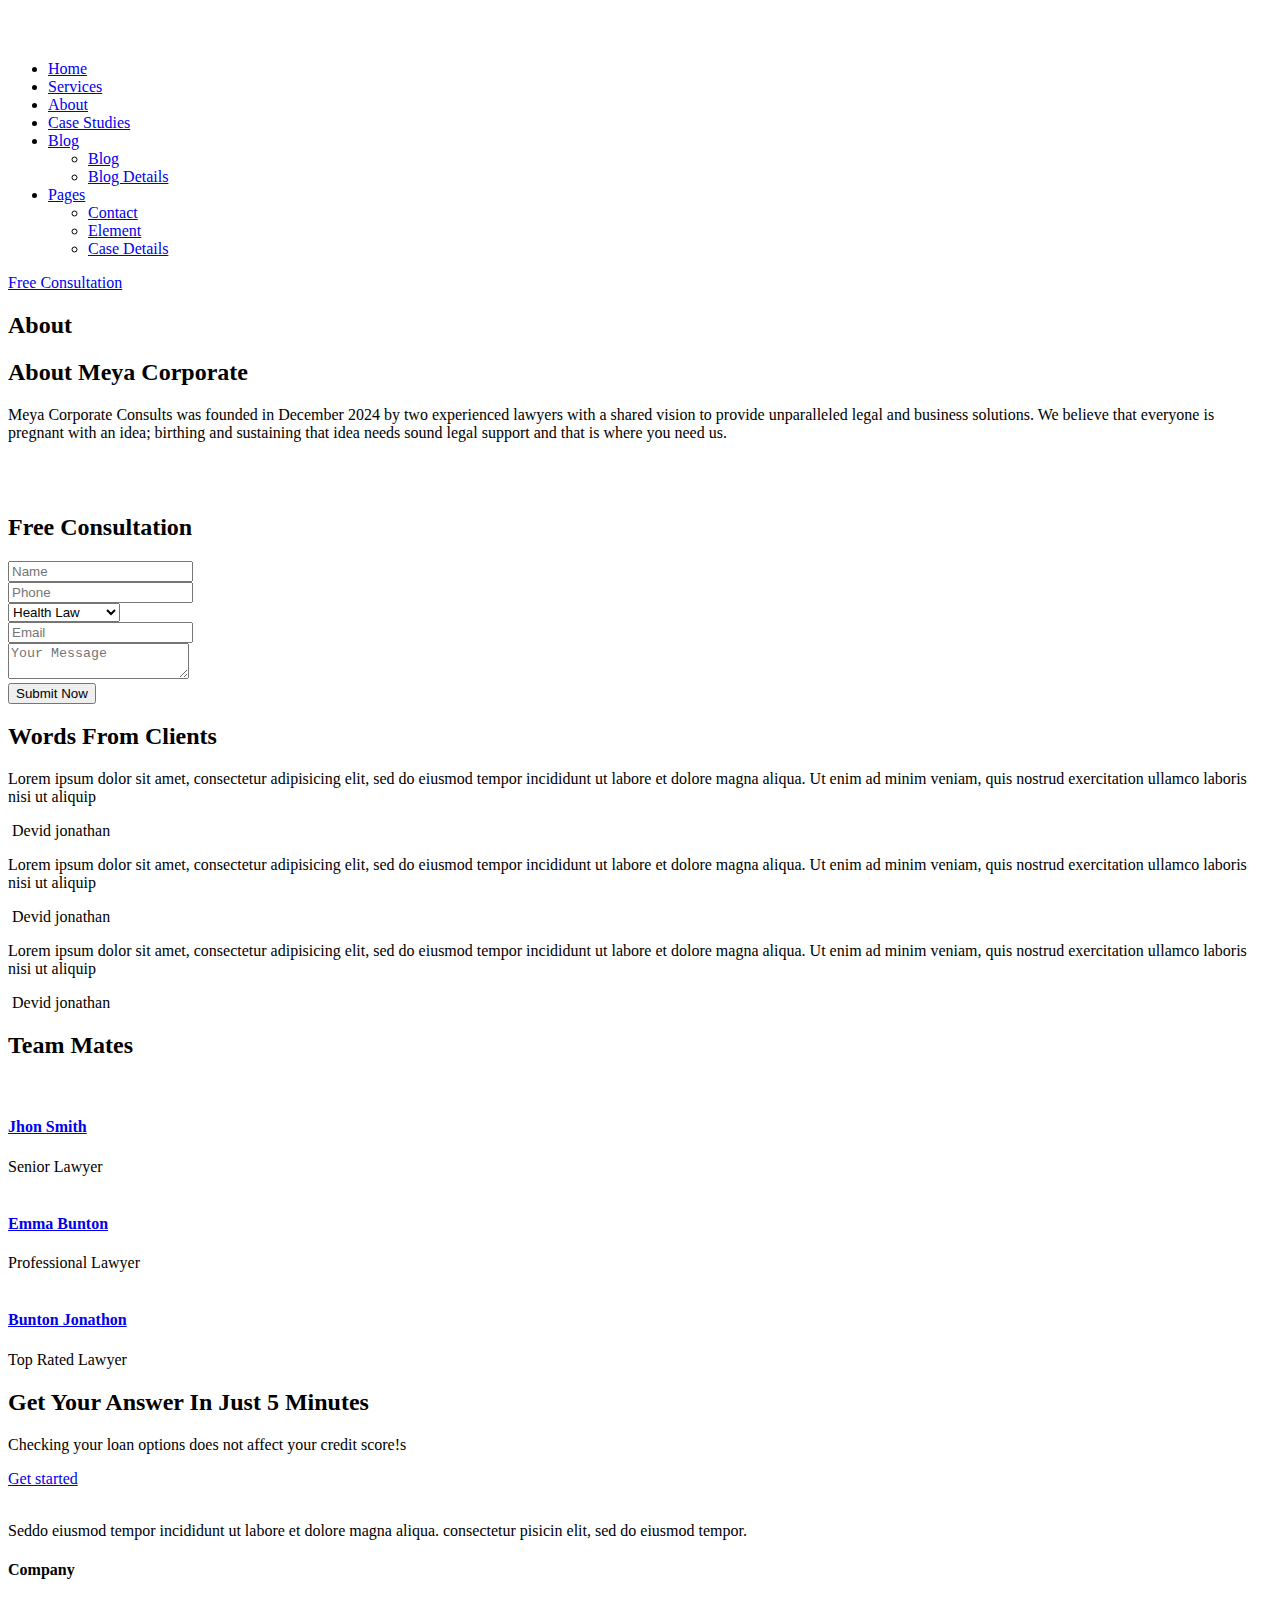
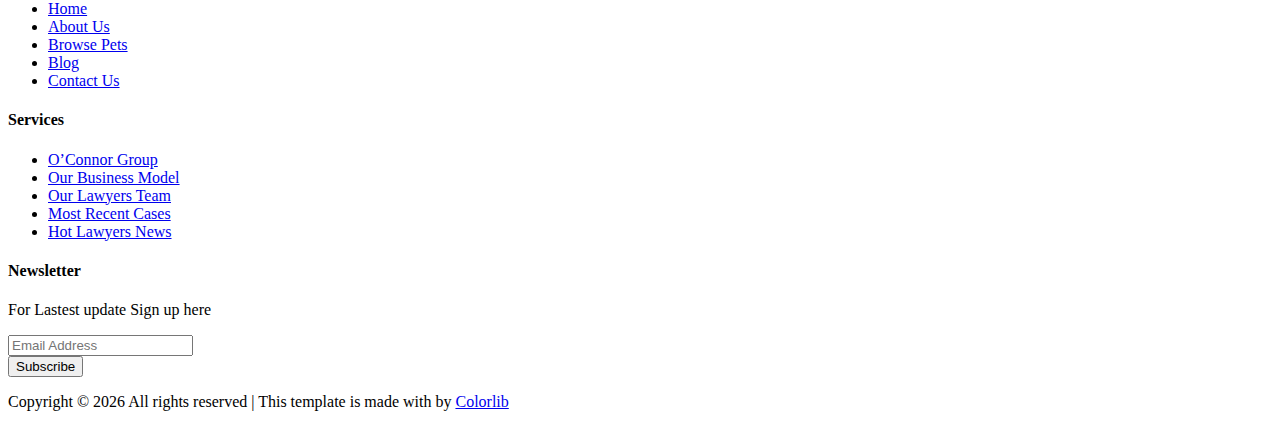
==== about.html @ 694b6dd2 "Merge branch 'sleez007:main' into main" ====
<!DOCTYPE html>
<html class="no-js" lang="zxx">
  <head>
    <meta charset="utf-8" />
    <meta http-equiv="x-ua-compatible" content="ie=edge" />
    <title>Lawyer HTML-5 Template</title>
    <meta name="description" content="" />
    <meta name="viewport" content="width=device-width, initial-scale=1" />

    <link rel="manifest" href="site.webmanifest" />
    <link
      rel="shortcut icon"
      type="image/x-icon"
      href="assets/img/favicon.ico"
    />

    <!-- CSS here -->
    <link rel="stylesheet" href="assets/css/bootstrap.min.css" />
    <link rel="stylesheet" href="assets/css/owl.carousel.min.css" />
    <link rel="stylesheet" href="assets/css/slicknav.css" />
    <link rel="stylesheet" href="assets/css/animate.min.css" />
    <link rel="stylesheet" href="assets/css/magnific-popup.css" />
    <link rel="stylesheet" href="assets/css/fontawesome-all.min.css" />
    <link rel="stylesheet" href="assets/css/themify-icons.css" />
    <link rel="stylesheet" href="assets/css/flaticon.css" />
    <link rel="stylesheet" href="assets/css/slick.css" />
    <link rel="stylesheet" href="assets/css/nice-select.css" />
    <link rel="stylesheet" href="assets/css/style.css" />
    <link rel="stylesheet" href="assets/css/responsive.css" />
  </head>
  <body>
    <!-- Preloader Start -->
    <div id="preloader-active">
      <div class="preloader d-flex align-items-center justify-content-center">
        <div class="preloader-inner position-relative">
          <div class="preloader-circle"></div>
          <div class="preloader-img pere-text">
            <img src="assets/img/logo/loder.png" alt="" />
          </div>
        </div>
      </div>
    </div>
    <!-- Preloader Start -->

    <header>
      <!-- Header Start -->
      <div class="header-area header-sticky">
        <div class="container-fluid">
          <div class="row align-items-center">
            <!-- Logo -->
            <div class="col-xl-2 col-lg-1 col-md-1">
              <div class="logo">
                <a href="index.html"
                  ><img src="assets/img/logo/logo.png" alt=""
                /></a>
              </div>
            </div>
            <div class="col-xl-7 col-lg-8 col-md-6">
              <!-- Main-menu -->
              <div class="main-menu f-right d-none d-lg-block">
                <nav>
                  <ul id="navigation">
                    <li><a href="index.html">Home</a></li>
                    <li><a href="services.html">Services</a></li>
                    <li><a href="about.html">About</a></li>
                    <li><a href="caseStudies.html">Case Studies</a></li>
                    <li>
                      <a href="blog.html">Blog</a>
                      <ul class="submenu">
                        <li><a href="blog.html">Blog</a></li>
                        <li><a href="single-blog.html">Blog Details</a></li>
                      </ul>
                    </li>
                    <li>
                      <a href="#">Pages</a>
                      <ul class="submenu">
                        <li><a href="contact.html">Contact</a></li>
                        <li><a href="elements.html">Element</a></li>
                        <li><a href="case_details.html">Case Details</a></li>
                      </ul>
                    </li>
                  </ul>
                </nav>
              </div>
            </div>
            <div class="col-xl-3 col-lg-3 col-md-3">
              <!-- Header-btn -->
              <div class="header-btn d-none d-lg-block f-right">
                <a href="#" class="btn header-btn">Free Consultation</a>
              </div>
            </div>
            <!-- Mobile Menu -->
            <div class="col-12">
              <div class="mobile_menu d-block d-lg-none"></div>
            </div>
          </div>
        </div>
      </div>
      <!-- Header End -->
    </header>

    <main>
      <!-- slider Area Start-->
      <div class="slider-area">
        <!-- Mobile Menu -->
        <div
          class="single-slider slider-height2 d-flex align-items-center"
          data-background="assets/img/hero/law_hero2.jpg"
        >
          <div class="container">
            <div class="row">
              <div class="col-xl-12">
                <div class="hero-cap text-center">
                  <h2>About</h2>
                </div>
              </div>
            </div>
          </div>
        </div>
      </div>
      <!-- slider Area End-->

      <!-- About Law Start-->
      <div class="about-low-area about-bg about-padding">
        <div class="container">
          <div class="row">
            <div class="col-xl-5 col-lg-5">
              <!-- section tittle -->
              <div class="section-tittle section-tittle-l mb-70">
                <h2>About Meya Corporate</h2>
              </div>
              <div class="about-caption mb-100">
                <p>
                  Meya Corporate Consults was founded in December 2024 by two
                  experienced lawyers with a shared vision to provide
                  unparalleled legal and business solutions. We believe that
                  everyone is pregnant with an idea; birthing and sustaining
                  that idea needs sound legal support and that is where you need
                  us.
                </p>
                <!-- Counter Up -->
                <!-- <div class="count-clients">
                  <div class="single-counter text-center">
                    <span class="counter">250</span>
                    <p>Happy Clients</p>
                  </div>
                  <div class="single-counter text-center">
                    <span class="counter">920</span>
                    <p>Wining Case</p>
                  </div>
                </div> -->
              </div>
            </div>
            <div class="col-xl-7 col-lg-7">
              <!-- about-img -->
              <div class="about-img">
                <div class="about-font-img f-left">
                  <img src="assets/img/about/about-low-front.jpg" alt="" />
                </div>
                <div class="about-back-img f-right d-none d-md-block">
                  <img src="assets/img/about/about-low-back.jpg" alt="" />
                </div>
              </div>
            </div>
          </div>
        </div>
      </div>
      <!-- About Law End-->

      <!-- Contact form Start -->
      <div
        class="contact-form bg-height pb-160"
        data-background="assets/img/about/contact_bg.jpg"
      >
        <div class="container">
          <div class="row">
            <div class="col-xl-8 col-lg-8 offset-lg-2 offset-xl-2">
              <div class="form-wrapper">
                <!--Section Tittle  -->
                <div class="row">
                  <div class="col-xl-12">
                    <div
                      class="section-tittle section-tittle-f text-center mb-70"
                    >
                      <h2>Free Consultation</h2>
                    </div>
                  </div>
                </div>
                <!--End Section Tittle  -->
                <form id="contact-form" action="#" method="POST">
                  <div class="row">
                    <div class="col-lg-6 col-md-6">
                      <div class="form-box user-icon mb-30">
                        <input type="text" name="name" placeholder="Name" />
                      </div>
                    </div>
                    <div class="col-lg-6 col-md-6">
                      <div class="form-box email-icon mb-30">
                        <input type="text" name="email" placeholder="Phone" />
                      </div>
                    </div>
                    <div class="col-lg-6 col-md-6 mb-30">
                      <div class="select-itms">
                        <select name="select" id="select2">
                          <option value="">Health Law</option>
                          <option value="">Arafath Miya</option>
                          <option value="">Shakil Miya</option>
                          <option value="">saiful islam</option>
                          <option value="">Tamim Sharker</option>
                        </select>
                      </div>
                    </div>
                    <div class="col-lg-6 col-md-6">
                      <div class="form-box subject-icon mb-30">
                        <input
                          type="Email"
                          name="subject"
                          placeholder="Email"
                        />
                      </div>
                    </div>
                    <div class="col-lg-12">
                      <div class="form-box message-icon mb-30">
                        <textarea
                          name="message"
                          id="message"
                          placeholder="Your Message"
                        ></textarea>
                      </div>
                      <div class="submit-info">
                        <button class="submit-btn2" type="submit">
                          Submit Now
                        </button>
                      </div>
                    </div>
                  </div>
                </form>
              </div>
            </div>
          </div>
        </div>
      </div>
      <!-- Contact form End -->

      <!-- Testimonial Start -->
      <div
        class="testimonial-area testimonial-padding"
        data-background="assets/img/testmonial/testi_bg.png"
      >
        <div class="container">
          <!--Section Tittle  -->
          <div class="row">
            <div class="col-xl-12">
              <div
                class="section-tittle section-tittle-testi text-center mb-45"
              >
                <h2>Words From Clients</h2>
              </div>
            </div>
          </div>
          <!-- Testimonial contents -->
          <div class="row d-flex justify-content-center">
            <div class="col-xl-8 col-lg-8 col-md-10">
              <div class="h1-testimonial-active dot-style">
                <!-- Single Testimonial -->
                <div class="single-testimonial text-center">
                  <!-- Testimonial Content -->
                  <div class="testimonial-caption">
                    <div class="testimonial-top-cap">
                      <p>
                        Lorem ipsum dolor sit amet, consectetur adipisicing
                        elit, sed do eiusmod tempor incididunt ut labore et
                        dolore magna aliqua. Ut enim ad minim veniam, quis
                        nostrud exercitation ullamco laboris nisi ut aliquip
                      </p>
                    </div>
                    <!-- founder -->
                    <div class="testimonial-founder">
                      <div class="founder-img">
                        <img
                          src="assets/img/testmonial/Homepage_testi_1.png"
                          alt=""
                        />
                        <span>Devid jonathan</span>
                      </div>
                    </div>
                  </div>
                </div>
                <!-- Single Testimonial -->
                <div class="single-testimonial text-center">
                  <!-- Testimonial Content -->
                  <div class="testimonial-caption">
                    <div class="testimonial-top-cap">
                      <p>
                        Lorem ipsum dolor sit amet, consectetur adipisicing
                        elit, sed do eiusmod tempor incididunt ut labore et
                        dolore magna aliqua. Ut enim ad minim veniam, quis
                        nostrud exercitation ullamco laboris nisi ut aliquip
                      </p>
                    </div>
                    <!-- founder -->
                    <div class="testimonial-founder">
                      <div class="founder-img">
                        <img
                          src="assets/img/testmonial/Homepage_testi_1.png"
                          alt=""
                        />
                        <span>Devid jonathan</span>
                      </div>
                    </div>
                  </div>
                </div>
                <!-- Single Testimonial -->
                <div class="single-testimonial text-center">
                  <!-- Testimonial Content -->
                  <div class="testimonial-caption">
                    <div class="testimonial-top-cap">
                      <p>
                        Lorem ipsum dolor sit amet, consectetur adipisicing
                        elit, sed do eiusmod tempor incididunt ut labore et
                        dolore magna aliqua. Ut enim ad minim veniam, quis
                        nostrud exercitation ullamco laboris nisi ut aliquip
                      </p>
                    </div>
                    <!-- founder -->
                    <div class="testimonial-founder">
                      <div class="founder-img">
                        <img
                          src="assets/img/testmonial/Homepage_testi_1.png"
                          alt=""
                        />
                        <span>Devid jonathan</span>
                      </div>
                    </div>
                  </div>
                </div>
              </div>
            </div>
          </div>
        </div>
      </div>
      <!-- Testimonial End -->

      <!-- Team Mates Start -->
      <div class="teams-area section-padding30">
        <div class="container">
          <div class="row">
            <div class="col-xl-12">
              <div class="section-tittle section-tittle-f text-center mb-70">
                <h2>Team Mates</h2>
              </div>
            </div>
          </div>
          <div class="row">
            <div class="col-xl-4 col-lg-4 col-md-4">
              <div class="single-teams text-center">
                <div class="team-img">
                  <img src="assets/img/team/team_1.jpg" alt="" />
                </div>
                <div class="team-caption">
                  <h4><a href="#">Jhon Smith</a></h4>
                  <span>Senior Lawyer</span>
                </div>
              </div>
            </div>
            <div class="col-xl-4 col-lg-4 col-md-4">
              <div class="single-teams text-center">
                <div class="team-img">
                  <img src="assets/img/team/team_2.jpg" alt="" />
                </div>
                <div class="team-caption">
                  <h4><a href="#">Emma Bunton</a></h4>
                  <span>Professional Lawyer</span>
                </div>
              </div>
            </div>
            <div class="col-xl-4 col-lg-4 col-md-4">
              <div class="single-teams text-center">
                <div class="team-img">
                  <img src="assets/img/team/team_3.jpg" alt="" />
                </div>
                <div class="team-caption">
                  <h4><a href="#">Bunton Jonathon</a></h4>
                  <span>Top Rated Lawyer</span>
                </div>
              </div>
            </div>
          </div>
        </div>
      </div>
      <!-- Team Mates End-->

      <!-- Want To Work Start -->
      <div class="wantToWork-area w-padding">
        <div class="container">
          <div class="row d-flex align-items-center">
            <div class="col-xl-7 col-lg-9 col-md-8">
              <div class="wantToWork-caption">
                <h2>Get Your Answer In Just 5 Minutes</h2>
                <p>
                  Checking your loan options does not affect your credit score!s
                </p>
              </div>
            </div>
            <div class="col-xl-5 col-lg-3 col-md-4">
              <div class="wantToWork-btn f-right">
                <a href="#" class="btn btn-ans"
                  >Get started <i class="ti-angle-double-right"></i
                ></a>
              </div>
            </div>
          </div>
        </div>
      </div>
      <!-- Want To Work End -->
    </main>
    <footer>
      <!-- Footer Start-->
      <div class="footer-area footer-bg footer-padding">
        <div class="container">
          <div class="row d-flex justify-content-between">
            <div class="col-xl-3 col-lg-3 col-md-4 col-sm-7">
              <div class="single-footer-caption mb-50">
                <!-- logo -->
                <div class="footer-logo">
                  <a href="index.html"
                    ><img src="assets/img/logo/logo.png" alt=""
                  /></a>
                </div>
                <div class="single-footer-caption mb-30">
                  <div class="footer-tittle">
                    <div class="footer-pera">
                      <p>
                        Seddo eiusmod tempor incididunt ut labore et dolore
                        magna aliqua. consectetur pisicin elit, sed do eiusmod
                        tempor.
                      </p>
                    </div>
                  </div>
                </div>
                <!-- footer social -->
                <div class="footer-social">
                  <a href="#"><i class="fab fa-facebook-f"></i></a>
                  <a href="#"><i class="fab fa-twitter"></i></a>
                  <a href="#"><i class="fas fa-globe"></i></a>
                  <a href="#"><i class="fab fa-behance"></i></a>
                </div>
              </div>
            </div>
            <div class="col-xl-2 col-lg-2 col-md-2 col-sm-5">
              <div class="single-footer-caption mb-50">
                <div class="footer-tittle">
                  <h4>Company</h4>
                  <ul>
                    <li><a href="index.html">Home</a></li>
                    <li><a href="about.html"> About Us</a></li>
                    <li><a href="#">Browse Pets</a></li>
                    <li><a href="blog.html">Blog</a></li>
                    <li><a href="contact.html">Contact Us</a></li>
                  </ul>
                </div>
              </div>
            </div>
            <div class="col-xl-2 col-lg-2 col-md-3 col-sm-5">
              <div class="single-footer-caption mb-50">
                <div class="footer-tittle">
                  <h4>Services</h4>
                  <ul>
                    <li><a href="#">O’Connor Group</a></li>
                    <li><a href="#">Our Business Model</a></li>
                    <li><a href="#">Our Lawyers Team</a></li>
                    <li><a href="#"> Most Recent Cases</a></li>
                    <li><a href="#"> Hot Lawyers News</a></li>
                  </ul>
                </div>
              </div>
            </div>
            <div class="col-xl-4 col-lg-4 col-md-5 col-sm-5">
              <div class="single-footer-caption mb-50">
                <div class="footer-tittle">
                  <h4>Newsletter</h4>
                  <div class="footer-pera footer-pera2">
                    <p>For Lastest update Sign up here</p>
                  </div>
                  <!-- Form -->
                  <div class="footer-form">
                    <div id="mc_embed_signup">
                      <form
                        target="_blank"
                        action="https://spondonit.us12.list-manage.com/subscribe/post?u=1462626880ade1ac87bd9c93a&amp;id=92a4423d01"
                        method="get"
                        class="subscribe_form relative mail_part"
                      >
                        <input
                          type="email"
                          name="email"
                          id="newsletter-form-email"
                          placeholder="Email Address"
                          class="placeholder hide-on-focus"
                          onfocus="this.placeholder = ''"
                          onblur="this.placeholder = ' Email Address '"
                        />
                        <div class="submit-btn">
                          <button
                            type="submit"
                            name="submit"
                            id="newsletter-submit"
                            class="email_icon newsletter-submit button-contactForm"
                          >
                            Subscribe <i class="ti-angle-double-right"></i>
                          </button>
                        </div>
                        <div class="mt-10 info"></div>
                      </form>
                    </div>
                  </div>
                </div>
              </div>
            </div>
          </div>
        </div>
      </div>
      <!-- footer-bottom aera -->
      <div class="footer-bottom-area footer-bg">
        <div class="container">
          <div class="footer-border">
            <div class="row d-flex align-items-center">
              <div class="col-xl-12">
                <div class="footer-copy-right text-center">
                  <p>
                    <!-- Link back to Colorlib can't be removed. Template is licensed under CC BY 3.0. -->
                    Copyright &copy;
                    <script>
                      document.write(new Date().getFullYear());
                    </script>
                    All rights reserved | This template is made with
                    <i class="ti-heart" aria-hidden="true"></i> by
                    <a href="https://colorlib.com" target="_blank">Colorlib</a>
                    <!-- Link back to Colorlib can't be removed. Template is licensed under CC BY 3.0. -->
                  </p>
                </div>
              </div>
            </div>
          </div>
        </div>
      </div>
      <!-- Footer End-->
    </footer>

    <!-- JS here -->

    <!-- All JS Custom Plugins Link Here here -->
    <script src="./assets/js/vendor/modernizr-3.5.0.min.js"></script>

    <!-- Jquery, Popper, Bootstrap -->
    <script src="./assets/js/vendor/jquery-1.12.4.min.js"></script>
    <script src="./assets/js/popper.min.js"></script>
    <script src="./assets/js/bootstrap.min.js"></script>
    <!-- Jquery Mobile Menu -->
    <script src="./assets/js/jquery.slicknav.min.js"></script>

    <!-- Jquery Slick , Owl-Carousel Plugins -->
    <script src="./assets/js/owl.carousel.min.js"></script>
    <script src="./assets/js/slick.min.js"></script>

    <!-- One Page, Animated-HeadLin -->
    <script src="./assets/js/wow.min.js"></script>
    <script src="./assets/js/animated.headline.js"></script>
    <script src="./assets/js/jquery.magnific-popup.js"></script>

    <!-- Scrollup, nice-select, sticky -->
    <script src="./assets/js/jquery.scrollUp.min.js"></script>
    <script src="./assets/js/jquery.nice-select.min.js"></script>
    <script src="./assets/js/jquery.sticky.js"></script>

    <!-- counter , waypoint -->
    <script src="http://cdnjs.cloudflare.com/ajax/libs/waypoints/2.0.3/waypoints.min.js"></script>
    <script src="./assets/js/jquery.counterup.min.js"></script>

    <!-- counter -->
    <script src="./assets/js/contact.js"></script>
    <script src="./assets/js/jquery.form.js"></script>
    <script src="./assets/js/jquery.validate.min.js"></script>
    <script src="./assets/js/mail-script.js"></script>
    <script src="./assets/js/jquery.ajaxchimp.min.js"></script>

    <!-- Jquery Plugins, main Jquery -->
    <script src="./assets/js/plugins.js"></script>
    <script src="./assets/js/main.js"></script>
  </body>
</html>
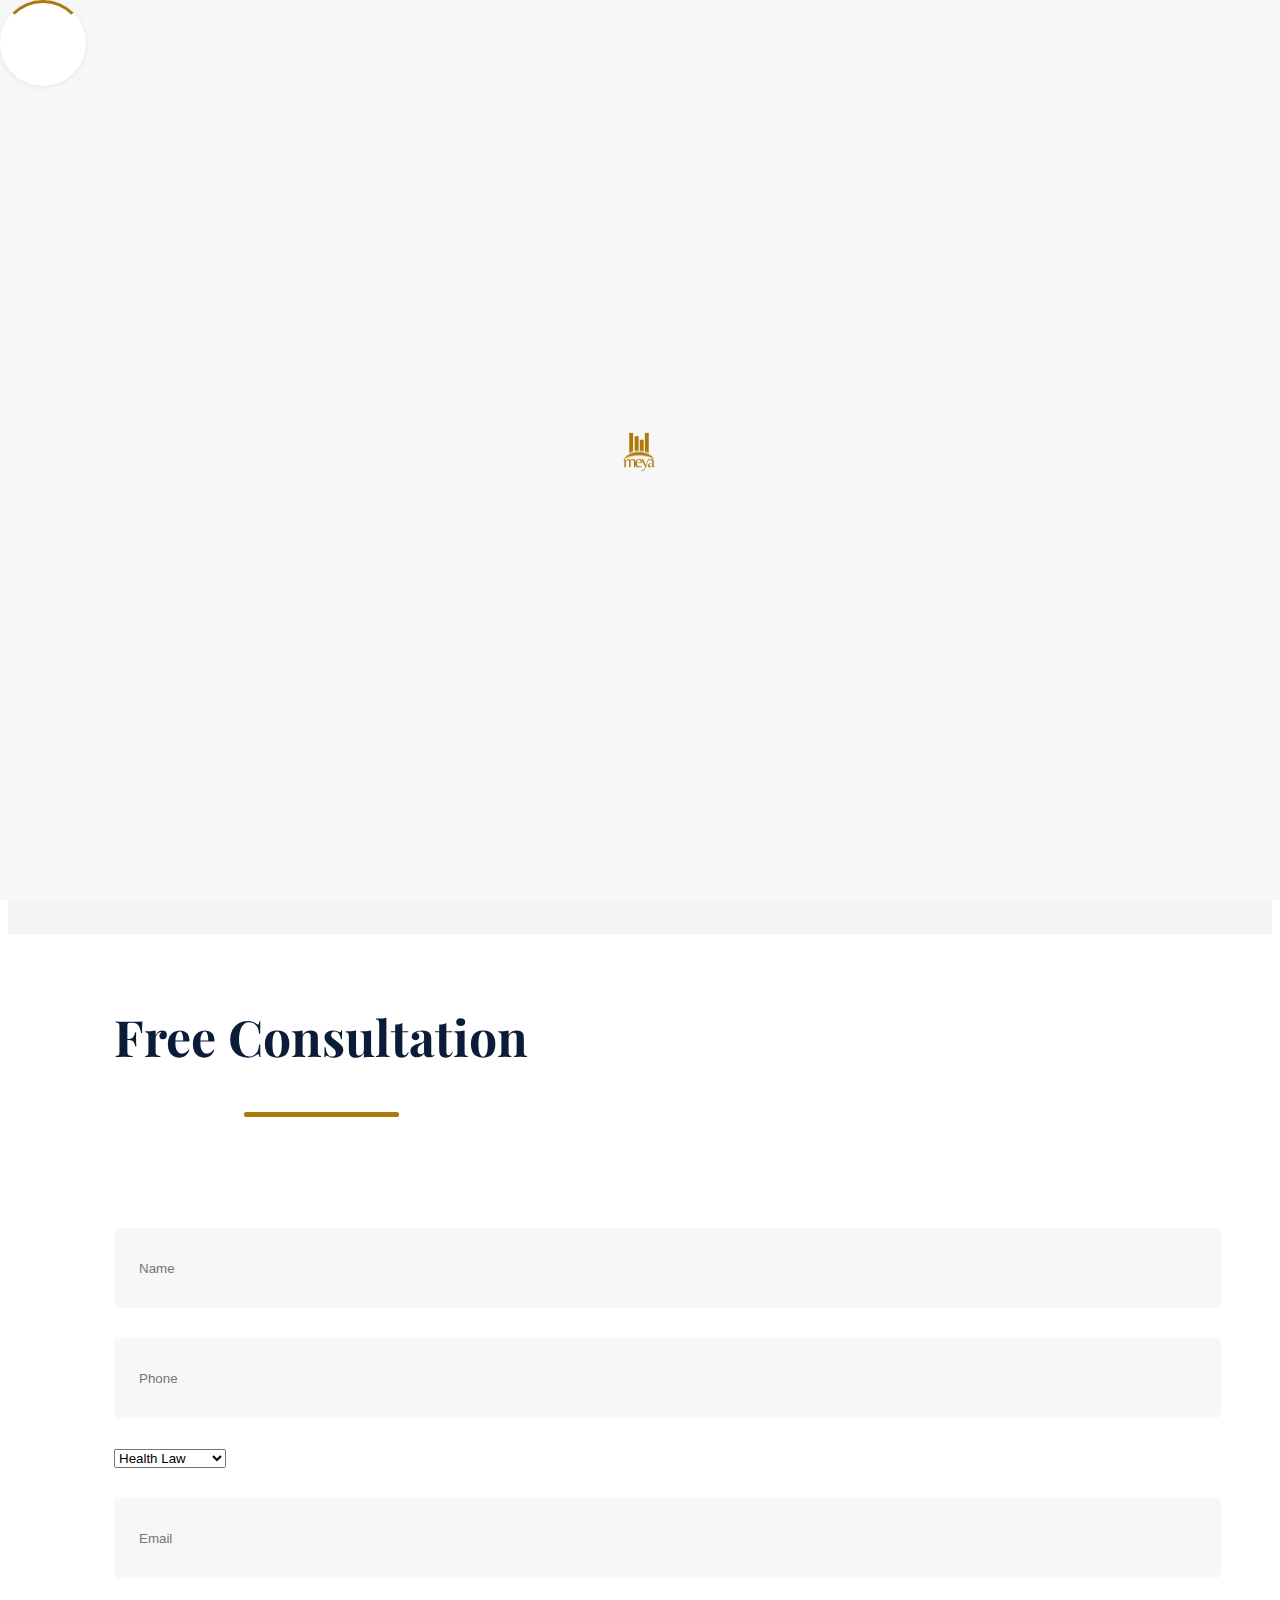
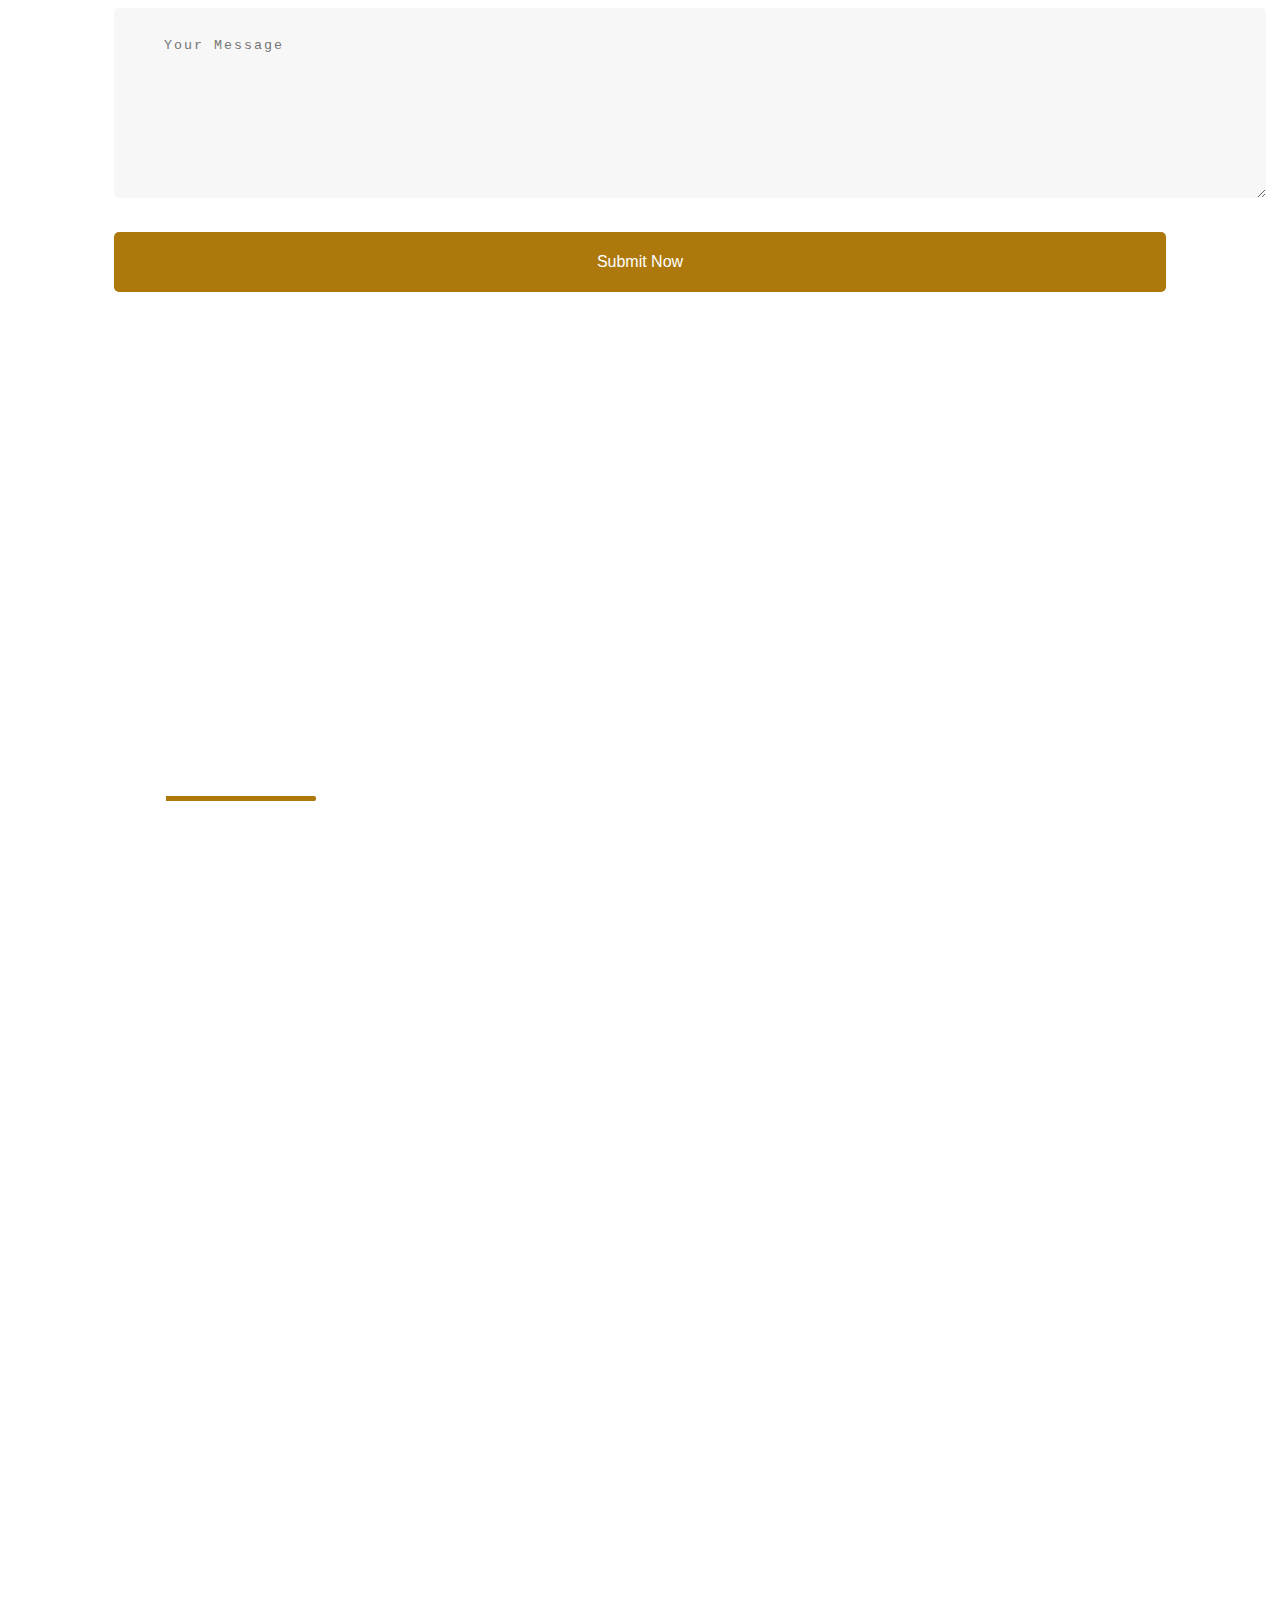
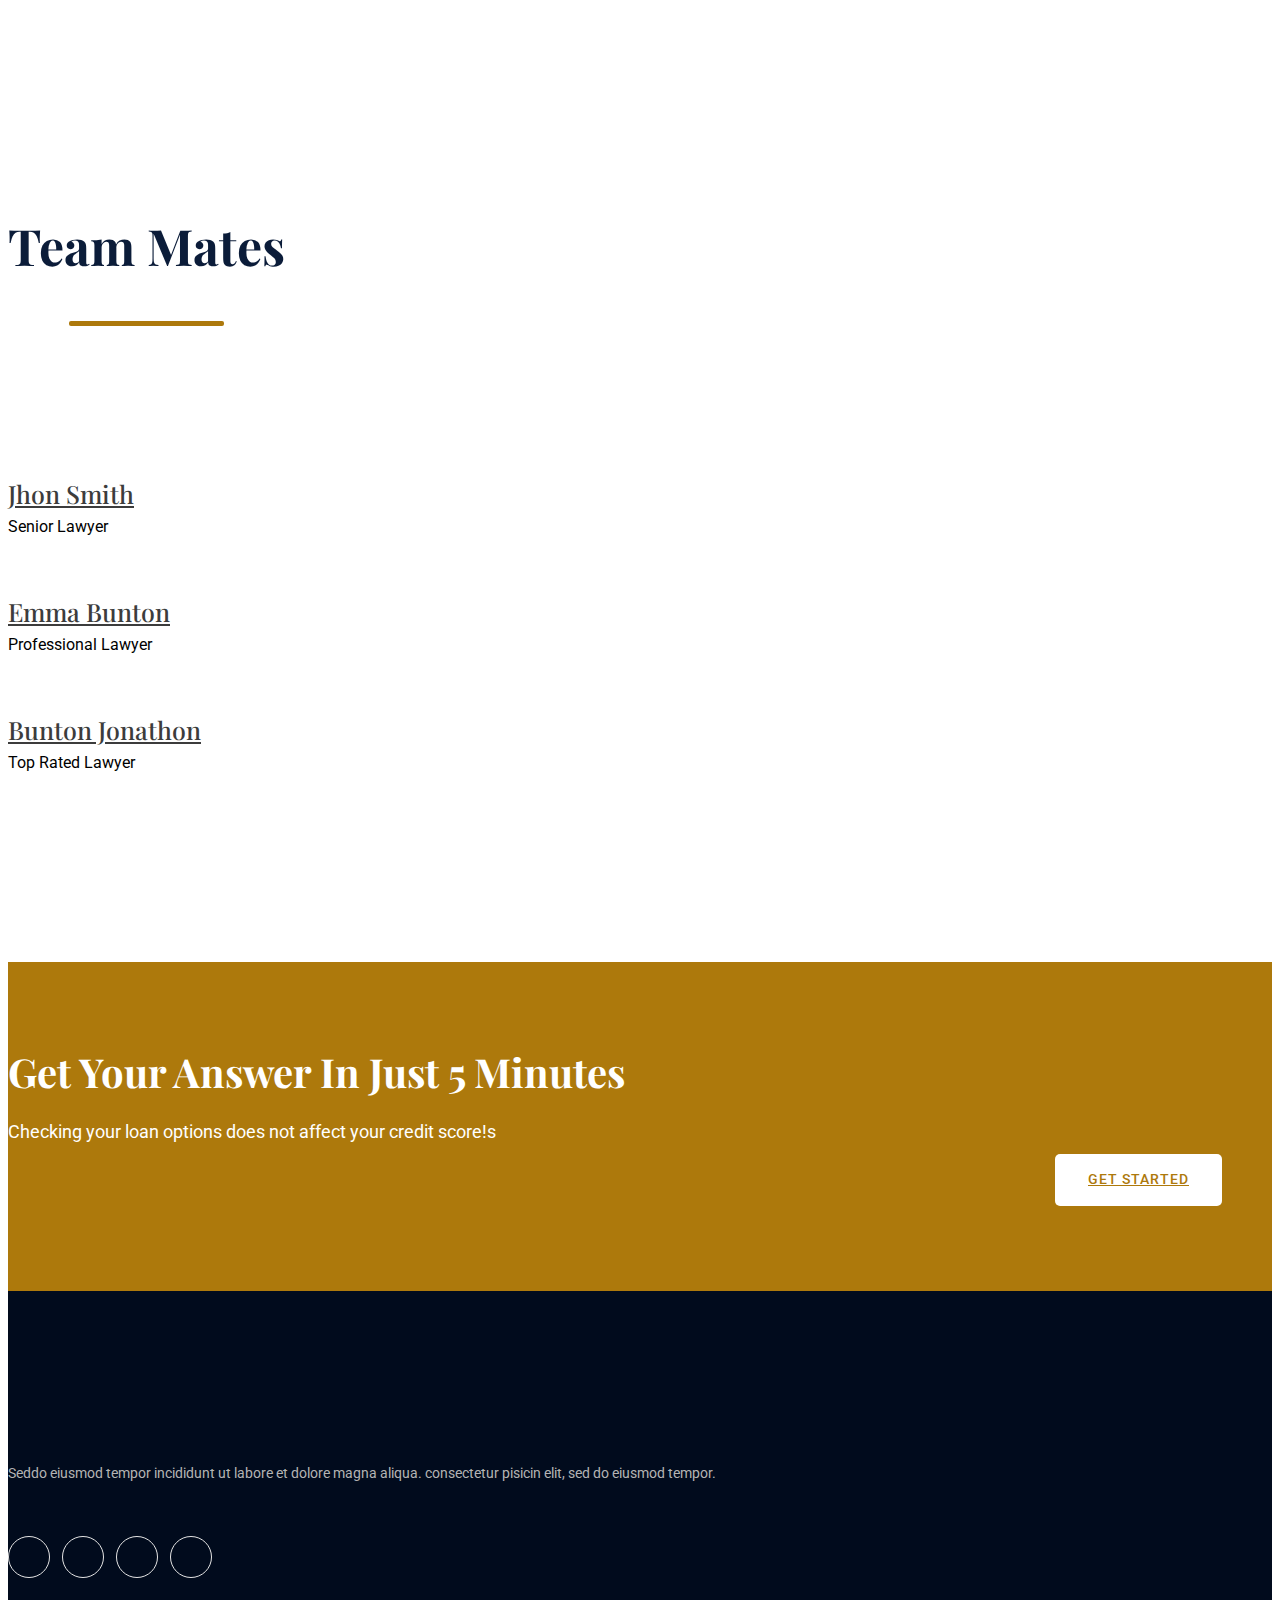
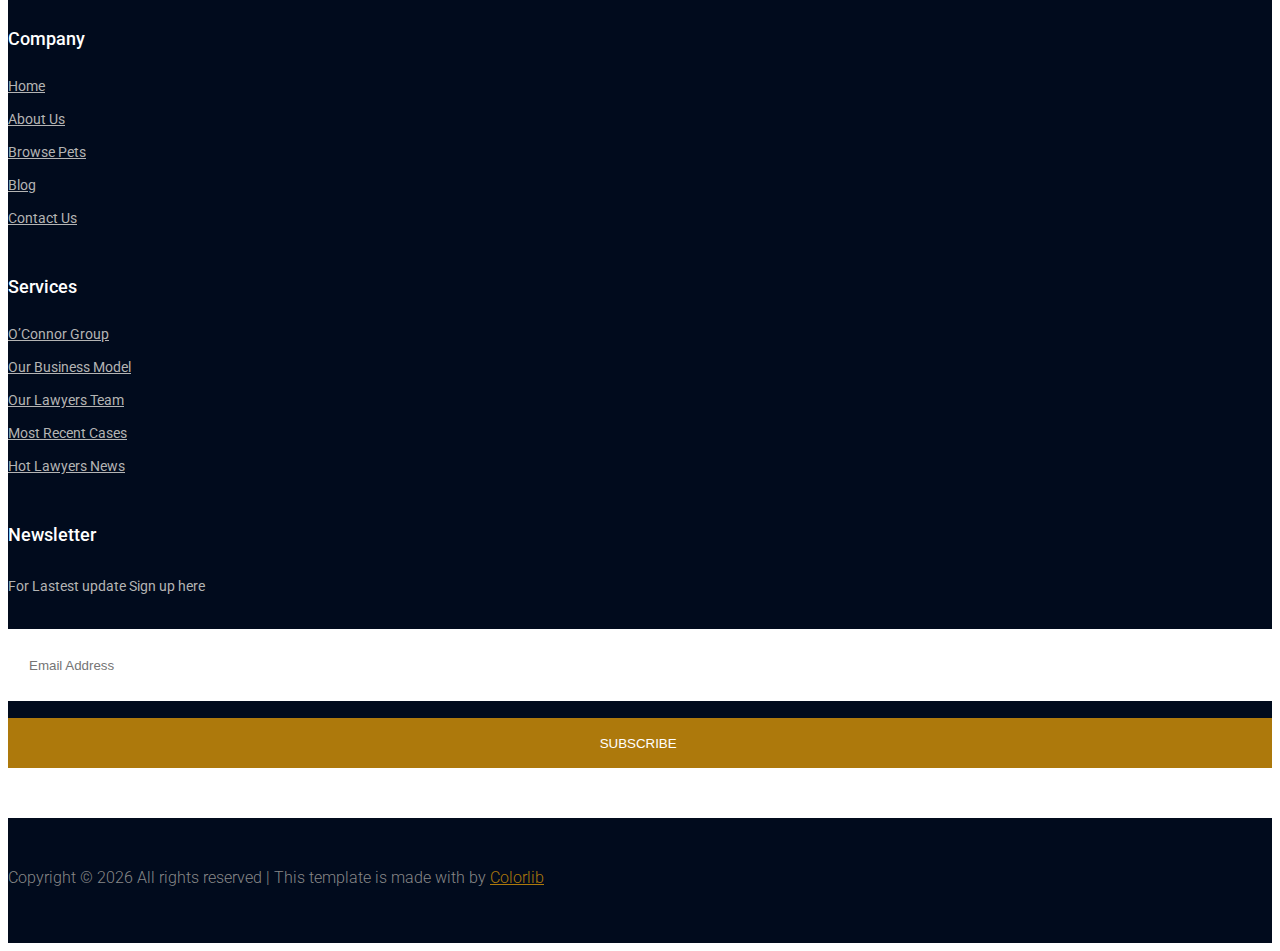
==== commit 6ae0fca9: "Color updates" ====
--- a/about.html
+++ b/about.html
@@ -35,7 +35,11 @@
         <div class="preloader-inner position-relative">
           <div class="preloader-circle"></div>
           <div class="preloader-img pere-text">
-            <img src="assets/img/logo/loder.png" alt="" />
+            <img
+              style="height: 40px"
+              src="assets/img/logo/gold-logo.png"
+              alt=""
+            />
           </div>
         </div>
       </div>
@@ -50,9 +54,13 @@
             <!-- Logo -->
             <div class="col-xl-2 col-lg-1 col-md-1">
               <div class="logo">
-                <a href="index.html"
-                  ><img src="assets/img/logo/logo.png" alt=""
-                /></a>
+                <a href="index.html">
+                  <img
+                    style="height: 60px"
+                    src="assets/img/logo/gold-logo.png"
+                    alt="Logo"
+                  />
+                </a>
               </div>
             </div>
             <div class="col-xl-7 col-lg-8 col-md-6">
--- a/assets/css/style.css
+++ b/assets/css/style.css
@@ -0,0 +1,5716 @@
+@import url("https://fonts.googleapis.com/css?family=Playfair+Display:400,500,600,700,800,900|Roboto:300,400,500,700,900&display=swap");
+.white-bg {
+  background: #ffffff;
+}
+.gray-bg {
+  background: #f5f5f5;
+}
+.top-bg {
+  background: #00163e;
+}
+.gray-bg {
+  background: #f7f7fd;
+}
+.white-bg {
+  background: #fff;
+}
+.black-bg {
+  background: #16161a;
+}
+.theme-bg {
+  background: #ad790c;
+}
+.brand-bg {
+  background: #f1f4fa;
+}
+.testimonial-bg {
+  background: #f9fafc;
+}
+.white-color {
+  color: #fff;
+}
+.black-color {
+  color: #16161a;
+}
+.theme-color {
+  color: #ad790c;
+}
+.boxed-btn {
+  background: #fff;
+  color: #ad790c !important;
+  display: inline-block;
+  padding: 18px 44px;
+  font-family: "Playfair Display", serif;
+  font-size: 14px;
+  font-weight: 400;
+  border: 0;
+  border: 1px solid #ad790c;
+  letter-spacing: 3px;
+  text-align: center;
+  color: #ad790c;
+  text-transform: uppercase;
+  cursor: pointer;
+}
+.boxed-btn:hover {
+  background: #ad790c;
+  color: #fff !important;
+  border: 1px solid #ad790c;
+}
+.boxed-btn:focus {
+  outline: none;
+}
+.boxed-btn.large-width {
+  width: 220px;
+}
+[data-overlay] {
+  position: relative;
+  background-size: cover;
+  background-repeat: no-repeat;
+  background-position: center center;
+}
+[data-overlay]::before {
+  position: absolute;
+  left: 0;
+  top: 0;
+  right: 0;
+  bottom: 0;
+  content: "";
+}
+[data-opacity="1"]::before {
+  opacity: 0.1;
+}
+[data-opacity="2"]::before {
+  opacity: 0.2;
+}
+[data-opacity="3"]::before {
+  opacity: 0.3;
+}
+[data-opacity="4"]::before {
+  opacity: 0.4;
+}
+[data-opacity="5"]::before {
+  opacity: 0.5;
+}
+[data-opacity="6"]::before {
+  opacity: 0.6;
+}
+[data-opacity="7"]::before {
+  opacity: 0.7;
+}
+[data-opacity="8"]::before {
+  opacity: 0.8;
+}
+[data-opacity="9"]::before {
+  opacity: 0.9;
+}
+body {
+  font-family: "Roboto", sans-serif;
+  font-weight: normal;
+  font-style: normal;
+}
+h1,
+h2,
+h3,
+h4,
+h5,
+h6 {
+  font-family: "Playfair Display", serif;
+  color: #0b1c39;
+  margin-top: 0px;
+  font-style: normal;
+  font-weight: 500;
+  text-transform: normal;
+}
+p {
+  font-family: "Roboto", sans-serif;
+  color: "Playfair Display", serif;
+  font-size: 16px;
+  line-height: 24px;
+  margin-bottom: 15px;
+  font-weight: normal;
+}
+.bg-img-1 {
+  background-image: url(../img/slider/slider-img-1.jpg);
+}
+.bg-img-2 {
+  background-image: url(../img/background-img/bg-img-2.jpg);
+}
+.cta-bg-1 {
+  background-image: url(../img/background-img/bg-img-3.jpg);
+}
+.img {
+  max-width: 100%;
+  -webkit-transition: all 0.3s ease-out 0s;
+  -moz-transition: all 0.3s ease-out 0s;
+  -ms-transition: all 0.3s ease-out 0s;
+  -o-transition: all 0.3s ease-out 0s;
+  transition: all 0.3s ease-out 0s;
+}
+.f-left {
+  float: left;
+}
+.f-right {
+  float: right;
+}
+.fix {
+  overflow: hidden;
+}
+.clear {
+  clear: both;
+}
+a,
+.button {
+  -webkit-transition: all 0.3s ease-out 0s;
+  -moz-transition: all 0.3s ease-out 0s;
+  -ms-transition: all 0.3s ease-out 0s;
+  -o-transition: all 0.3s ease-out 0s;
+  transition: all 0.3s ease-out 0s;
+}
+a:focus,
+.button:focus {
+  text-decoration: none;
+  outline: none;
+}
+a:focus,
+a:hover,
+.portfolio-cat a:hover,
+.footer -menu li a:hover {
+  text-decoration: none;
+}
+a,
+button {
+  color: #fafaeb;
+  outline: medium none;
+}
+button:focus,
+input:focus,
+input:focus,
+textarea,
+textarea:focus {
+  outline: 0;
+}
+.uppercase {
+  text-transform: uppercase;
+}
+input:focus::-moz-placeholder {
+  opacity: 0;
+  -webkit-transition: 0.4s;
+  -o-transition: 0.4s;
+  transition: 0.4s;
+}
+.capitalize {
+  text-transform: capitalize;
+}
+h1 a,
+h2 a,
+h3 a,
+h4 a,
+h5 a,
+h6 a {
+  color: inherit;
+}
+ul {
+  margin: 0px;
+  padding: 0px;
+}
+li {
+  list-style: none;
+}
+hr {
+  border-bottom: 1px solid #eceff8;
+  border-top: 0 none;
+  margin: 30px 0;
+  padding: 0;
+}
+.theme-overlay {
+  position: relative;
+}
+.theme-overlay::before {
+  background: #1696e7 none repeat scroll 0 0;
+  content: "";
+  height: 100%;
+  left: 0;
+  opacity: 0.6;
+  position: absolute;
+  top: 0;
+  width: 100%;
+}
+.overlay {
+  position: relative;
+  z-index: 0;
+}
+.overlay::before {
+  position: absolute;
+  content: "";
+  top: 0;
+  left: 0;
+  width: 100%;
+  height: 100%;
+  z-index: -1;
+}
+.overlay2 {
+  position: relative;
+  z-index: 0;
+}
+.overlay2::before {
+  position: absolute;
+  content: "";
+  background-color: #2e2200;
+  top: 0;
+  left: 0;
+  width: 100%;
+  height: 100%;
+  z-index: -1;
+  opacity: 0.5;
+}
+.section-padding {
+  padding-top: 120px;
+  padding-bottom: 120px;
+}
+.separator {
+  border-top: 1px solid #f2f2f2;
+}
+.mb-90 {
+  margin-bottom: 90px;
+}
+@media (max-width: 767px) {
+  .mb-90 {
+    margin-bottom: 30px;
+  }
+}
+@media (min-width: 768px) and (max-width: 991px) {
+  .mb-90 {
+    margin-bottom: 45px;
+  }
+}
+.owl-carousel .owl-nav div {
+  background: rgba(255, 255, 255, 0.8) none repeat scroll 0 0;
+  height: 40px;
+  left: 20px;
+  line-height: 40px;
+  font-size: 22px;
+  color: #646464;
+  opacity: 1;
+  visibility: visible;
+  position: absolute;
+  text-align: center;
+  top: 50%;
+  transform: translateY(-50%);
+  transition: all 0.3s ease 0s;
+  width: 40px;
+}
+.owl-carousel .owl-nav div.owl-next {
+  left: auto;
+  right: -30px;
+}
+.owl-carousel .owl-nav div.owl-next i {
+  position: relative;
+  right: 0;
+  top: 1px;
+}
+.owl-carousel .owl-nav div.owl-prev i {
+  position: relative;
+  right: 1px;
+  top: 0px;
+}
+.owl-carousel:hover .owl-nav div {
+  opacity: 1;
+  visibility: visible;
+}
+.owl-carousel:hover .owl-nav div:hover {
+  color: #fff;
+  background: #ff3500;
+}
+.btn {
+  -moz-user-select: none;
+  background: #ffff;
+  border: medium none;
+  border-radius: 5px;
+  color: #ad790c;
+  cursor: pointer;
+  display: inline-block;
+  font-size: 14px;
+  font-weight: 500;
+  letter-spacing: 1px;
+  line-height: 0;
+  margin-bottom: 0;
+  padding: 25px 33px;
+  text-align: center;
+  text-transform: uppercase;
+  touch-action: manipulation;
+  -webkit-transition: all 0.3s ease-out 0s;
+  -moz-transition: all 0.3s ease-out 0s;
+  -ms-transition: all 0.3s ease-out 0s;
+  -o-transition: all 0.3s ease-out 0s;
+  transition: all 0.3s ease-out 0s;
+  vertical-align: middle;
+  white-space: nowrap;
+  font-family: "Roboto", sans-serif;
+}
+.btn:hover {
+  background: #ad790c;
+  color: #fff;
+}
+.btn-ans {
+  position: relative;
+  top: 16px;
+}
+.btn-ans i {
+  font-size: 10px;
+  position: relative;
+  top: 0px;
+  left: 3px;
+}
+.btn-ans:hover {
+  background: #010b1d;
+}
+.btn.focus,
+.btn:focus {
+  outline: 0;
+  box-shadow: none;
+}
+.submit-btn button {
+  background: #ad790c;
+  width: 100%;
+  height: 50px;
+  padding: 10px 20px;
+  border: 0;
+  color: #fff;
+  text-transform: uppercase;
+  cursor: pointer;
+}
+.submit-btn2 {
+  background: #ad790c;
+  width: 100%;
+  height: 60px;
+  padding: 10px 20px;
+  border: 0;
+  color: #fff;
+  text-transform: capitalize;
+  cursor: pointer;
+  font-size: 16px;
+  border-radius: 5px;
+  -webkit-border-radius: 5px;
+  -moz-border-radius: 5px;
+  -ms-border-radius: 5px;
+  -o-border-radius: 5px;
+}
+.submit-btn button i {
+  font-size: 10px;
+  display: inline-block;
+  position: relative;
+  top: -2px;
+  left: 4px;
+}
+.red-btn {
+  background: #ad790c;
+  color: #fff;
+}
+.red-btn i {
+  font-size: 10px;
+  position: relative;
+  top: 0px;
+  left: 3px;
+}
+.red-btn:hover {
+  background: #010b1d;
+}
+.ani-btn {
+  animation: 1.3s cubic-bezier(0.8, 0, 0, 1) 0s normal none infinite running
+    pulse;
+  box-shadow: 0 0 0 0 rgba(255, 255, 255, 0.302);
+  -webkit-animation: 1.3s cubic-bezier(0.8, 0, 0, 1) 0s normal none infinite
+    running pulse;
+}
+@-webkit-keyframes pulse {
+  to {
+    box-shadow: 0 0 0 45px rgba(255, 255, 255, 0);
+  }
+}
+@keyframes pulse {
+  to {
+    box-shadow: 0 0 0 45px rgba(255, 255, 255, 0);
+  }
+}
+.breadcrumb > .active {
+  color: #888;
+}
+#scrollUp {
+  background: #ad790c;
+  height: 50px;
+  width: 50px;
+  right: 31px;
+  bottom: 40px;
+  color: #fff;
+  font-size: 20px;
+  text-align: center;
+  border-radius: 50%;
+  line-height: 48px;
+  border: 2px solid transparent;
+}
+@media (max-width: 767px) {
+  #scrollUp {
+    right: 16px;
+  }
+}
+#scrollUp:hover {
+  color: #fff;
+}
+.sticky-bar {
+  left: 0;
+  margin: auto;
+  position: fixed;
+  top: 0;
+  width: 100%;
+  -webkit-box-shadow: 0 0 60px 0 rgba(0, 0, 0, 0.07);
+  box-shadow: 0 0 60px 0 rgba(0, 0, 0, 0.07);
+  z-index: 9999;
+  -webkit-animation: 300ms ease-in-out 0s normal none 1 running fadeInDown;
+  animation: 300ms ease-in-out 0s normal none 1 running fadeInDown;
+  -webkit-box-shadow: 0 10px 15px rgba(25, 25, 25, 0.1);
+  background: #fff;
+}
+.mt-5 {
+  margin-top: 5px;
+}
+.mt-10 {
+  margin-top: 10px;
+}
+.mt-15 {
+  margin-top: 15px;
+}
+.mt-20 {
+  margin-top: 20px;
+}
+.mt-25 {
+  margin-top: 25px;
+}
+.mt-30 {
+  margin-top: 30px;
+}
+.mt-35 {
+  margin-top: 35px;
+}
+.mt-40 {
+  margin-top: 40px;
+}
+.mt-45 {
+  margin-top: 45px;
+}
+.mt-50 {
+  margin-top: 50px;
+}
+.mt-55 {
+  margin-top: 55px;
+}
+.mt-60 {
+  margin-top: 60px;
+}
+.mt-65 {
+  margin-top: 65px;
+}
+.mt-70 {
+  margin-top: 70px;
+}
+.mt-75 {
+  margin-top: 75px;
+}
+.mt-80 {
+  margin-top: 80px;
+}
+.mt-85 {
+  margin-top: 85px;
+}
+.mt-90 {
+  margin-top: 90px;
+}
+.mt-95 {
+  margin-top: 95px;
+}
+.mt-100 {
+  margin-top: 100px;
+}
+.mt-105 {
+  margin-top: 105px;
+}
+.mt-110 {
+  margin-top: 110px;
+}
+.mt-115 {
+  margin-top: 115px;
+}
+.mt-120 {
+  margin-top: 120px;
+}
+.mt-125 {
+  margin-top: 125px;
+}
+.mt-130 {
+  margin-top: 130px;
+}
+.mt-135 {
+  margin-top: 135px;
+}
+.mt-140 {
+  margin-top: 140px;
+}
+.mt-145 {
+  margin-top: 145px;
+}
+.mt-150 {
+  margin-top: 150px;
+}
+.mt-155 {
+  margin-top: 155px;
+}
+.mt-160 {
+  margin-top: 160px;
+}
+.mt-165 {
+  margin-top: 165px;
+}
+.mt-170 {
+  margin-top: 170px;
+}
+.mt-175 {
+  margin-top: 175px;
+}
+.mt-180 {
+  margin-top: 180px;
+}
+.mt-185 {
+  margin-top: 185px;
+}
+.mt-190 {
+  margin-top: 190px;
+}
+.mt-195 {
+  margin-top: 195px;
+}
+.mt-200 {
+  margin-top: 200px;
+}
+.mb-5 {
+  margin-bottom: 5px;
+}
+.mb-10 {
+  margin-bottom: 10px;
+}
+.mb-15 {
+  margin-bottom: 15px;
+}
+.mb-20 {
+  margin-bottom: 20px;
+}
+.mb-25 {
+  margin-bottom: 25px;
+}
+.mb-30 {
+  margin-bottom: 30px;
+}
+.mb-35 {
+  margin-bottom: 35px;
+}
+.mb-40 {
+  margin-bottom: 40px;
+}
+.mb-45 {
+  margin-bottom: 45px;
+}
+.mb-50 {
+  margin-bottom: 50px;
+}
+.mb-55 {
+  margin-bottom: 55px;
+}
+.mb-60 {
+  margin-bottom: 60px;
+}
+.mb-65 {
+  margin-bottom: 65px;
+}
+.mb-70 {
+  margin-bottom: 70px;
+}
+.mb-75 {
+  margin-bottom: 75px;
+}
+.mb-80 {
+  margin-bottom: 80px;
+}
+.mb-85 {
+  margin-bottom: 85px;
+}
+.mb-90 {
+  margin-bottom: 90px;
+}
+.mb-95 {
+  margin-bottom: 95px;
+}
+.mb-100 {
+  margin-bottom: 100px;
+}
+.mb-105 {
+  margin-bottom: 105px;
+}
+.mb-110 {
+  margin-bottom: 110px;
+}
+.mb-115 {
+  margin-bottom: 115px;
+}
+.mb-120 {
+  margin-bottom: 120px;
+}
+.mb-125 {
+  margin-bottom: 125px;
+}
+.mb-130 {
+  margin-bottom: 130px;
+}
+.mb-135 {
+  margin-bottom: 135px;
+}
+.mb-140 {
+  margin-bottom: 140px;
+}
+.mb-145 {
+  margin-bottom: 145px;
+}
+.mb-150 {
+  margin-bottom: 150px;
+}
+.mb-155 {
+  margin-bottom: 155px;
+}
+.mb-160 {
+  margin-bottom: 160px;
+}
+.mb-165 {
+  margin-bottom: 165px;
+}
+.mb-170 {
+  margin-bottom: 170px;
+}
+.mb-175 {
+  margin-bottom: 175px;
+}
+.mb-180 {
+  margin-bottom: 180px;
+}
+.mb-185 {
+  margin-bottom: 185px;
+}
+.mb-190 {
+  margin-bottom: 190px;
+}
+.mb-195 {
+  margin-bottom: 195px;
+}
+.mb-200 {
+  margin-bottom: 200px;
+}
+.ml-5 {
+  margin-left: 5px;
+}
+.ml-10 {
+  margin-left: 10px;
+}
+.ml-15 {
+  margin-left: 15px;
+}
+.ml-20 {
+  margin-left: 20px;
+}
+.ml-25 {
+  margin-left: 25px;
+}
+.ml-30 {
+  margin-left: 30px;
+}
+.ml-35 {
+  margin-left: 35px;
+}
+.ml-40 {
+  margin-left: 40px;
+}
+.ml-45 {
+  margin-left: 45px;
+}
+.ml-50 {
+  margin-left: 50px;
+}
+.ml-55 {
+  margin-left: 55px;
+}
+.ml-60 {
+  margin-left: 60px;
+}
+.ml-65 {
+  margin-left: 65px;
+}
+.ml-70 {
+  margin-left: 70px;
+}
+.ml-75 {
+  margin-left: 75px;
+}
+.ml-80 {
+  margin-left: 80px;
+}
+.ml-85 {
+  margin-left: 85px;
+}
+.ml-90 {
+  margin-left: 90px;
+}
+.ml-95 {
+  margin-left: 95px;
+}
+.ml-100 {
+  margin-left: 100px;
+}
+.ml-105 {
+  margin-left: 105px;
+}
+.ml-110 {
+  margin-left: 110px;
+}
+.ml-115 {
+  margin-left: 115px;
+}
+.ml-120 {
+  margin-left: 120px;
+}
+.ml-125 {
+  margin-left: 125px;
+}
+.ml-130 {
+  margin-left: 130px;
+}
+.ml-135 {
+  margin-left: 135px;
+}
+.ml-140 {
+  margin-left: 140px;
+}
+.ml-145 {
+  margin-left: 145px;
+}
+.ml-150 {
+  margin-left: 150px;
+}
+.ml-155 {
+  margin-left: 155px;
+}
+.ml-160 {
+  margin-left: 160px;
+}
+.ml-165 {
+  margin-left: 165px;
+}
+.ml-170 {
+  margin-left: 170px;
+}
+.ml-175 {
+  margin-left: 175px;
+}
+.ml-180 {
+  margin-left: 180px;
+}
+.ml-185 {
+  margin-left: 185px;
+}
+.ml-190 {
+  margin-left: 190px;
+}
+.ml-195 {
+  margin-left: 195px;
+}
+.ml-200 {
+  margin-left: 200px;
+}
+.mr-5 {
+  margin-right: 5px;
+}
+.mr-10 {
+  margin-right: 10px;
+}
+.mr-15 {
+  margin-right: 15px;
+}
+.mr-20 {
+  margin-right: 20px;
+}
+.mr-25 {
+  margin-right: 25px;
+}
+.mr-30 {
+  margin-right: 30px;
+}
+.mr-35 {
+  margin-right: 35px;
+}
+.mr-40 {
+  margin-right: 40px;
+}
+.mr-45 {
+  margin-right: 45px;
+}
+.mr-50 {
+  margin-right: 50px;
+}
+.mr-55 {
+  margin-right: 55px;
+}
+.mr-60 {
+  margin-right: 60px;
+}
+.mr-65 {
+  margin-right: 65px;
+}
+.mr-70 {
+  margin-right: 70px;
+}
+.mr-75 {
+  margin-right: 75px;
+}
+.mr-80 {
+  margin-right: 80px;
+}
+.mr-85 {
+  margin-right: 85px;
+}
+.mr-90 {
+  margin-right: 90px;
+}
+.mr-95 {
+  margin-right: 95px;
+}
+.mr-100 {
+  margin-right: 100px;
+}
+.mr-105 {
+  margin-right: 105px;
+}
+.mr-110 {
+  margin-right: 110px;
+}
+.mr-115 {
+  margin-right: 115px;
+}
+.mr-120 {
+  margin-right: 120px;
+}
+.mr-125 {
+  margin-right: 125px;
+}
+.mr-130 {
+  margin-right: 130px;
+}
+.mr-135 {
+  margin-right: 135px;
+}
+.mr-140 {
+  margin-right: 140px;
+}
+.mr-145 {
+  margin-right: 145px;
+}
+.mr-150 {
+  margin-right: 150px;
+}
+.mr-155 {
+  margin-right: 155px;
+}
+.mr-160 {
+  margin-right: 160px;
+}
+.mr-165 {
+  margin-right: 165px;
+}
+.mr-170 {
+  margin-right: 170px;
+}
+.mr-175 {
+  margin-right: 175px;
+}
+.mr-180 {
+  margin-right: 180px;
+}
+.mr-185 {
+  margin-right: 185px;
+}
+.mr-190 {
+  margin-right: 190px;
+}
+.mr-195 {
+  margin-right: 195px;
+}
+.mr-200 {
+  margin-right: 200px;
+}
+.pt-5 {
+  padding-top: 5px;
+}
+.pt-10 {
+  padding-top: 10px;
+}
+.pt-15 {
+  padding-top: 15px;
+}
+.pt-20 {
+  padding-top: 20px;
+}
+.pt-25 {
+  padding-top: 25px;
+}
+.pt-30 {
+  padding-top: 30px;
+}
+.pt-35 {
+  padding-top: 35px;
+}
+.pt-40 {
+  padding-top: 40px;
+}
+.pt-45 {
+  padding-top: 45px;
+}
+.pt-50 {
+  padding-top: 50px;
+}
+.pt-55 {
+  padding-top: 55px;
+}
+.pt-60 {
+  padding-top: 60px;
+}
+.pt-65 {
+  padding-top: 65px;
+}
+.pt-70 {
+  padding-top: 70px;
+}
+.pt-75 {
+  padding-top: 75px;
+}
+.pt-80 {
+  padding-top: 80px;
+}
+.pt-85 {
+  padding-top: 85px;
+}
+.pt-90 {
+  padding-top: 90px;
+}
+.pt-95 {
+  padding-top: 95px;
+}
+.pt-100 {
+  padding-top: 100px;
+}
+.pt-105 {
+  padding-top: 105px;
+}
+.pt-110 {
+  padding-top: 110px;
+}
+.pt-115 {
+  padding-top: 115px;
+}
+.pt-120 {
+  padding-top: 120px;
+}
+.pt-125 {
+  padding-top: 125px;
+}
+.pt-130 {
+  padding-top: 130px;
+}
+.pt-135 {
+  padding-top: 135px;
+}
+.pt-140 {
+  padding-top: 140px;
+}
+.pt-145 {
+  padding-top: 145px;
+}
+.pt-150 {
+  padding-top: 150px;
+}
+.pt-155 {
+  padding-top: 155px;
+}
+.pt-160 {
+  padding-top: 160px;
+}
+.pt-165 {
+  padding-top: 165px;
+}
+.pt-170 {
+  padding-top: 170px;
+}
+.pt-175 {
+  padding-top: 175px;
+}
+.pt-180 {
+  padding-top: 180px;
+}
+.pt-185 {
+  padding-top: 185px;
+}
+.pt-190 {
+  padding-top: 190px;
+}
+.pt-195 {
+  padding-top: 195px;
+}
+.pt-200 {
+  padding-top: 200px;
+}
+.pt-260 {
+  padding-top: 260px;
+}
+.pb-5 {
+  padding-bottom: 5px;
+}
+.pb-10 {
+  padding-bottom: 10px;
+}
+.pb-15 {
+  padding-bottom: 15px;
+}
+.pb-20 {
+  padding-bottom: 20px;
+}
+.pb-25 {
+  padding-bottom: 25px;
+}
+.pb-30 {
+  padding-bottom: 30px;
+}
+.pb-35 {
+  padding-bottom: 35px;
+}
+.pb-40 {
+  padding-bottom: 40px;
+}
+.pb-45 {
+  padding-bottom: 45px;
+}
+.pb-50 {
+  padding-bottom: 50px;
+}
+.pb-55 {
+  padding-bottom: 55px;
+}
+.pb-60 {
+  padding-bottom: 60px;
+}
+.pb-65 {
+  padding-bottom: 65px;
+}
+.pb-70 {
+  padding-bottom: 70px;
+}
+.pb-75 {
+  padding-bottom: 75px;
+}
+.pb-80 {
+  padding-bottom: 80px;
+}
+.pb-85 {
+  padding-bottom: 85px;
+}
+.pb-90 {
+  padding-bottom: 90px;
+}
+.pb-95 {
+  padding-bottom: 95px;
+}
+.pb-100 {
+  padding-bottom: 100px;
+}
+.pb-105 {
+  padding-bottom: 105px;
+}
+.pb-110 {
+  padding-bottom: 110px;
+}
+.pb-115 {
+  padding-bottom: 115px;
+}
+.pb-120 {
+  padding-bottom: 120px;
+}
+.pb-125 {
+  padding-bottom: 125px;
+}
+.pb-130 {
+  padding-bottom: 130px;
+}
+.pb-135 {
+  padding-bottom: 135px;
+}
+.pb-140 {
+  padding-bottom: 140px;
+}
+.pb-145 {
+  padding-bottom: 145px;
+}
+.pb-150 {
+  padding-bottom: 150px;
+}
+.pb-155 {
+  padding-bottom: 155px;
+}
+.pb-160 {
+  padding-bottom: 160px;
+}
+.pb-165 {
+  padding-bottom: 165px;
+}
+.pb-170 {
+  padding-bottom: 170px;
+}
+.pb-175 {
+  padding-bottom: 175px;
+}
+.pb-180 {
+  padding-bottom: 180px;
+}
+.pb-185 {
+  padding-bottom: 185px;
+}
+.pb-190 {
+  padding-bottom: 190px;
+}
+.pb-195 {
+  padding-bottom: 195px;
+}
+.pb-200 {
+  padding-bottom: 200px;
+}
+.pl-5 {
+  padding-left: 5px;
+}
+.pl-10 {
+  padding-left: 10px;
+}
+.pl-15 {
+  padding-left: 15px;
+}
+.pl-20 {
+  padding-left: 20px;
+}
+.pl-25 {
+  padding-left: 25px;
+}
+.pl-30 {
+  padding-left: 30px;
+}
+.pl-35 {
+  padding-left: 35px;
+}
+.pl-40 {
+  padding-left: 40px;
+}
+.pl-45 {
+  padding-left: 45px;
+}
+.pl-50 {
+  padding-left: 50px;
+}
+.pl-55 {
+  padding-left: 55px;
+}
+.pl-60 {
+  padding-left: 60px;
+}
+.pl-65 {
+  padding-left: 65px;
+}
+.pl-70 {
+  padding-left: 70px;
+}
+.pl-75 {
+  padding-left: 75px;
+}
+.pl-80 {
+  padding-left: 80px;
+}
+.pl-85 {
+  padding-left: 85px;
+}
+.pl-90 {
+  padding-left: 90px;
+}
+.pl-95 {
+  padding-left: 95px;
+}
+.pl-100 {
+  padding-left: 100px;
+}
+.pl-105 {
+  padding-left: 105px;
+}
+.pl-110 {
+  padding-left: 110px;
+}
+.pl-115 {
+  padding-left: 115px;
+}
+.pl-120 {
+  padding-left: 120px;
+}
+.pl-125 {
+  padding-left: 125px;
+}
+.pl-130 {
+  padding-left: 130px;
+}
+.pl-135 {
+  padding-left: 135px;
+}
+.pl-140 {
+  padding-left: 140px;
+}
+.pl-145 {
+  padding-left: 145px;
+}
+.pl-150 {
+  padding-left: 150px;
+}
+.pl-155 {
+  padding-left: 155px;
+}
+.pl-160 {
+  padding-left: 160px;
+}
+.pl-165 {
+  padding-left: 165px;
+}
+.pl-170 {
+  padding-left: 170px;
+}
+.pl-175 {
+  padding-left: 175px;
+}
+.pl-180 {
+  padding-left: 180px;
+}
+.pl-185 {
+  padding-left: 185px;
+}
+.pl-190 {
+  padding-left: 190px;
+}
+.pl-195 {
+  padding-left: 195px;
+}
+.pl-200 {
+  padding-left: 200px;
+}
+.pr-5 {
+  padding-right: 5px;
+}
+.pr-10 {
+  padding-right: 10px;
+}
+.pr-15 {
+  padding-right: 15px;
+}
+.pr-20 {
+  padding-right: 20px;
+}
+.pr-25 {
+  padding-right: 25px;
+}
+.pr-30 {
+  padding-right: 30px;
+}
+.pr-35 {
+  padding-right: 35px;
+}
+.pr-40 {
+  padding-right: 40px;
+}
+.pr-45 {
+  padding-right: 45px;
+}
+.pr-50 {
+  padding-right: 50px;
+}
+.pr-55 {
+  padding-right: 55px;
+}
+.pr-60 {
+  padding-right: 60px;
+}
+.pr-65 {
+  padding-right: 65px;
+}
+.pr-70 {
+  padding-right: 70px;
+}
+.pr-75 {
+  padding-right: 75px;
+}
+.pr-80 {
+  padding-right: 80px;
+}
+.pr-85 {
+  padding-right: 85px;
+}
+.pr-90 {
+  padding-right: 90px;
+}
+.pr-95 {
+  padding-right: 95px;
+}
+.pr-100 {
+  padding-right: 100px;
+}
+.pr-105 {
+  padding-right: 105px;
+}
+.pr-110 {
+  padding-right: 110px;
+}
+.pr-115 {
+  padding-right: 115px;
+}
+.pr-120 {
+  padding-right: 120px;
+}
+.pr-125 {
+  padding-right: 125px;
+}
+.pr-130 {
+  padding-right: 130px;
+}
+.pr-135 {
+  padding-right: 135px;
+}
+.pr-140 {
+  padding-right: 140px;
+}
+.pr-145 {
+  padding-right: 145px;
+}
+.pr-150 {
+  padding-right: 150px;
+}
+.pr-155 {
+  padding-right: 155px;
+}
+.pr-160 {
+  padding-right: 160px;
+}
+.pr-165 {
+  padding-right: 165px;
+}
+.pr-170 {
+  padding-right: 170px;
+}
+.pr-175 {
+  padding-right: 175px;
+}
+.pr-180 {
+  padding-right: 180px;
+}
+.pr-185 {
+  padding-right: 185px;
+}
+.pr-190 {
+  padding-right: 190px;
+}
+.pr-195 {
+  padding-right: 195px;
+}
+.pr-200 {
+  padding-right: 200px;
+}
+.bounce-animate {
+  animation-name: float-bob;
+  animation-duration: 2s;
+  animation-iteration-count: infinite;
+  -moz-animation-name: float-bob;
+  -moz-animation-duration: 2s;
+  -moz-animation-iteration-count: infinite;
+  -moz-animation-timing-function: linear;
+  -ms-animation-name: float-bob;
+  -ms-animation-duration: 2s;
+  -ms-animation-iteration-count: infinite;
+  -ms-animation-timing-function: linear;
+  -o-animation-name: float-bob;
+  -o-animation-duration: 2s;
+  -o-animation-iteration-count: infinite;
+  -o-animation-timing-function: linear;
+}
+@-webkit-keyframes float-bob {
+  0% {
+    -webkit-transform: translateY(-20px);
+    transform: translateY(-20px);
+  }
+  50% {
+    -webkit-transform: translateY(-10px);
+    transform: translateY(-10px);
+  }
+  100% {
+    -webkit-transform: translateY(-20px);
+    transform: translateY(-20px);
+  }
+}
+.heartbeat {
+  animation: heartbeat 1s infinite alternate;
+}
+@-webkit-keyframes heartbeat {
+  to {
+    -webkit-transform: scale(1.03);
+    transform: scale(1.03);
+  }
+}
+.rotateme {
+  -webkit-animation-name: rotateme;
+  animation-name: rotateme;
+  -webkit-animation-duration: 30s;
+  animation-duration: 30s;
+  -webkit-animation-iteration-count: infinite;
+  animation-iteration-count: infinite;
+  -webkit-animation-timing-function: linear;
+  animation-timing-function: linear;
+}
+@keyframes rotateme {
+  from {
+    -webkit-transform: rotate(0deg);
+    transform: rotate(0deg);
+  }
+  to {
+    -webkit-transform: rotate(360deg);
+    transform: rotate(360deg);
+  }
+}
+@-webkit-keyframes rotateme {
+  from {
+    -webkit-transform: rotate(0deg);
+  }
+  to {
+    -webkit-transform: rotate(360deg);
+  }
+}
+.preloader {
+  background-color: #f7f7f7;
+  width: 100%;
+  height: 100%;
+  position: fixed;
+  top: 0;
+  left: 0;
+  right: 0;
+  bottom: 0;
+  z-index: 999999;
+  -webkit-transition: 0.6s;
+  -o-transition: 0.6s;
+  transition: 0.6s;
+  margin: 0 auto;
+}
+.preloader .preloader-circle {
+  width: 80px;
+  height: 80px;
+  position: relative;
+  border-style: solid;
+  border-width: 3px;
+  border-top-color: #ad790c;
+  border-bottom-color: transparent;
+  border-left-color: transparent;
+  border-right-color: transparent;
+  z-index: 10;
+  border-radius: 50%;
+  -webkit-box-shadow: 0 1px 5px 0 rgba(35, 181, 185, 0.15);
+  box-shadow: 0 1px 5px 0 rgba(35, 181, 185, 0.15);
+  background-color: #ffffff;
+  -webkit-animation: zoom 2000ms infinite ease;
+  animation: zoom 2000ms infinite ease;
+  -webkit-transition: 0.6s;
+  -o-transition: 0.6s;
+  transition: 0.6s;
+}
+.preloader .preloader-circle2 {
+  border-top-color: #ad790c;
+}
+.preloader .preloader-img {
+  position: absolute;
+  top: 50%;
+  z-index: 200;
+  left: 0;
+  right: 0;
+  margin: 0 auto;
+  text-align: center;
+  display: inline-block;
+  -webkit-transform: translateY(-50%);
+  -ms-transform: translateY(-50%);
+  transform: translateY(-50%);
+  padding-top: 6px;
+  -webkit-transition: 0.6s;
+  -o-transition: 0.6s;
+  transition: 0.6s;
+}
+.preloader .preloader-img img {
+  max-width: 55px;
+}
+.preloader .pere-text strong {
+  font-weight: 800;
+  color: #ad790c;
+  text-transform: uppercase;
+}
+@-webkit-keyframes zoom {
+  0% {
+    -webkit-transform: rotate(0deg);
+    transform: rotate(0deg);
+    -webkit-transition: 0.6s;
+    -o-transition: 0.6s;
+    transition: 0.6s;
+  }
+  100% {
+    -webkit-transform: rotate(360deg);
+    transform: rotate(360deg);
+    -webkit-transition: 0.6s;
+    -o-transition: 0.6s;
+    transition: 0.6s;
+  }
+}
+@keyframes zoom {
+  0% {
+    -webkit-transform: rotate(0deg);
+    transform: rotate(0deg);
+    -webkit-transition: 0.6s;
+    -o-transition: 0.6s;
+    transition: 0.6s;
+  }
+  100% {
+    -webkit-transform: rotate(360deg);
+    transform: rotate(360deg);
+    -webkit-transition: 0.6s;
+    -o-transition: 0.6s;
+    transition: 0.6s;
+  }
+}
+.section-padding2 {
+  padding-top: 200px;
+  padding-bottom: 200px;
+}
+@media only screen and (min-width: 1200px) and (max-width: 1600px) {
+  .section-padding2 {
+    padding-top: 200px;
+    padding-bottom: 200px;
+  }
+}
+@media only screen and (min-width: 992px) and (max-width: 1200px) {
+  .section-padding2 {
+    padding-top: 200px;
+    padding-bottom: 200px;
+  }
+}
+@media only screen and (min-width: 768px) and (max-width: 991px) {
+  .section-padding2 {
+    padding-top: 100px;
+    padding-bottom: 100px;
+  }
+}
+@media only screen and (min-width: 576px) and (max-width: 767px) {
+  .section-padding2 {
+    padding-top: 50px;
+    padding-bottom: 50px;
+  }
+}
+@media (max-width: 767px) {
+  .section-padding2 {
+    padding-top: 35px;
+    padding-bottom: 50px;
+  }
+}
+.about-padding {
+  padding-top: 200px;
+  padding-bottom: 200px;
+}
+@media only screen and (min-width: 1200px) and (max-width: 1600px) {
+  .about-padding {
+    padding-top: 150px;
+    padding-bottom: 150px;
+  }
+}
+@media only screen and (min-width: 992px) and (max-width: 1200px) {
+  .about-padding {
+    padding-top: 150px;
+    padding-bottom: 150px;
+  }
+}
+@media only screen and (min-width: 768px) and (max-width: 991px) {
+  .about-padding {
+    padding-top: 100px;
+    padding-bottom: 200px;
+  }
+}
+@media only screen and (min-width: 576px) and (max-width: 767px) {
+  .about-padding {
+    padding-top: 100px;
+    padding-bottom: 180px;
+  }
+}
+@media (max-width: 767px) {
+  .about-padding {
+    padding-top: 50px;
+    padding-bottom: 180px;
+  }
+}
+.section-padding30 {
+  padding-top: 200px;
+  padding-bottom: 170px;
+}
+@media only screen and (min-width: 1200px) and (max-width: 1600px) {
+  .section-padding30 {
+    padding-top: 200px;
+    padding-bottom: 170px;
+  }
+}
+@media only screen and (min-width: 992px) and (max-width: 1200px) {
+  .section-padding30 {
+    padding-top: 150px;
+    padding-bottom: 120px;
+  }
+}
+@media only screen and (min-width: 768px) and (max-width: 991px) {
+  .section-padding30 {
+    padding-top: 100px;
+    padding-bottom: 70px;
+  }
+}
+@media only screen and (min-width: 576px) and (max-width: 767px) {
+  .section-padding30 {
+    padding-top: 60px;
+    padding-bottom: 28px;
+  }
+}
+@media (max-width: 767px) {
+  .section-padding30 {
+    padding-top: 60px;
+    padding-bottom: 28px;
+  }
+}
+.section2-padding30 {
+  padding-top: 200px;
+  padding-bottom: 170px;
+}
+@media only screen and (min-width: 1200px) and (max-width: 1600px) {
+  .section2-padding30 {
+    padding-top: 200px;
+    padding-bottom: 170px;
+  }
+}
+@media only screen and (min-width: 992px) and (max-width: 1200px) {
+  .section2-padding30 {
+    padding-top: 200px;
+    padding-bottom: 170px;
+  }
+}
+@media only screen and (min-width: 768px) and (max-width: 991px) {
+  .section2-padding30 {
+    padding-top: 100px;
+    padding-bottom: 70px;
+  }
+}
+@media only screen and (min-width: 576px) and (max-width: 767px) {
+  .section2-padding30 {
+    padding-top: 22px;
+    padding-bottom: 50px;
+  }
+}
+@media (max-width: 767px) {
+  .section2-padding30 {
+    padding-top: 22px;
+    padding-bottom: 50px;
+  }
+}
+.section-padd-top30 {
+  padding-top: 170px;
+  padding-bottom: 200px;
+}
+@media only screen and (min-width: 1200px) and (max-width: 1600px) {
+  .section-padd-top30 {
+    padding-top: 170px;
+    padding-bottom: 200px;
+  }
+}
+@media only screen and (min-width: 992px) and (max-width: 1200px) {
+  .section-padd-top30 {
+    padding-top: 80px;
+    padding-bottom: 88px;
+  }
+}
+@media only screen and (min-width: 768px) and (max-width: 991px) {
+  .section-padd-top30 {
+    padding-top: 100px;
+    padding-bottom: 160px;
+  }
+}
+@media only screen and (min-width: 576px) and (max-width: 767px) {
+  .section-padd-top30 {
+    padding-top: 50px;
+    padding-bottom: 90px;
+  }
+}
+@media (max-width: 767px) {
+  .section-padd-top30 {
+    padding-top: 35px;
+    padding-bottom: 90px;
+  }
+}
+.testimonial-padding {
+  padding-top: 170px;
+  padding-bottom: 220px;
+}
+@media only screen and (min-width: 1200px) and (max-width: 1600px) {
+  .testimonial-padding {
+    padding-top: 170px;
+    padding-bottom: 220px;
+  }
+}
+@media only screen and (min-width: 992px) and (max-width: 1200px) {
+  .testimonial-padding {
+    padding-top: 85px;
+    padding-bottom: 130px;
+  }
+}
+@media only screen and (min-width: 768px) and (max-width: 991px) {
+  .testimonial-padding {
+    padding-top: 74px;
+    padding-bottom: 130px;
+  }
+}
+@media only screen and (min-width: 576px) and (max-width: 767px) {
+  .testimonial-padding {
+    padding-top: 74px;
+    padding-bottom: 130px;
+  }
+}
+@media (max-width: 767px) {
+  .testimonial-padding {
+    padding-top: 74px;
+    padding-bottom: 130px;
+  }
+}
+.w-padding {
+  padding-top: 80px;
+  padding-bottom: 80px;
+}
+@media only screen and (min-width: 1200px) and (max-width: 1600px) {
+  .w-padding {
+    padding-top: 80px;
+    padding-bottom: 80px;
+  }
+}
+@media only screen and (min-width: 992px) and (max-width: 1200px) {
+  .w-padding {
+    padding-top: 80px;
+    padding-bottom: 80px;
+  }
+}
+@media only screen and (min-width: 768px) and (max-width: 991px) {
+  .w-padding {
+    padding-top: 80px;
+    padding-bottom: 80px;
+  }
+}
+@media only screen and (min-width: 576px) and (max-width: 767px) {
+  .w-padding {
+    padding-top: 70px;
+    padding-bottom: 70px;
+  }
+}
+@media (max-width: 767px) {
+  .w-padding {
+    padding-top: 70px;
+    padding-bottom: 70px;
+  }
+}
+.footer-padding {
+  padding-top: 130px;
+}
+@media only screen and (min-width: 1200px) and (max-width: 1600px) {
+  .footer-padding {
+    padding-top: 130px;
+  }
+}
+@media only screen and (min-width: 992px) and (max-width: 1200px) {
+  .footer-padding {
+    padding-top: 100px;
+  }
+}
+@media only screen and (min-width: 768px) and (max-width: 991px) {
+  .footer-padding {
+    padding-top: 100px;
+    padding-bottom: 0px;
+  }
+}
+@media only screen and (min-width: 576px) and (max-width: 767px) {
+  .footer-padding {
+    padding-top: 50px;
+  }
+}
+@media (max-width: 767px) {
+  .footer-padding {
+    padding-top: 50px;
+  }
+}
+.white-bg {
+  background: #ffffff;
+}
+.gray-bg {
+  background: #f5f5f5;
+}
+.top-bg {
+  background: #00163e;
+}
+.gray-bg {
+  background: #f7f7fd;
+}
+.white-bg {
+  background: #fff;
+}
+.black-bg {
+  background: #16161a;
+}
+.theme-bg {
+  background: #ad790c;
+}
+.brand-bg {
+  background: #f1f4fa;
+}
+.testimonial-bg {
+  background: #f9fafc;
+}
+.white-color {
+  color: #fff;
+}
+.black-color {
+  color: #16161a;
+}
+.theme-color {
+  color: #ad790c;
+}
+.header-area {
+  padding: 0 230px;
+  background: #403e05;
+}
+@media only screen and (min-width: 1200px) and (max-width: 1600px) {
+  .header-area {
+    padding: 0 75px;
+  }
+}
+@media only screen and (min-width: 992px) and (max-width: 1200px) {
+  .header-area {
+    padding: 0 20px;
+  }
+}
+@media only screen and (min-width: 768px) and (max-width: 991px) {
+  .header-area {
+    padding: 0 70px;
+  }
+}
+@media only screen and (min-width: 576px) and (max-width: 767px) {
+  .header-area {
+    padding: 0 70px;
+  }
+}
+@media (max-width: 767px) {
+  .header-area {
+    padding: 0 20px;
+  }
+}
+@media only screen and (min-width: 768px) and (max-width: 991px) {
+  .header-area {
+    padding-top: 12px;
+    padding-bottom: 12px;
+  }
+}
+@media only screen and (min-width: 576px) and (max-width: 767px) {
+  .header-area {
+    padding-top: 12px;
+    padding-bottom: 12px;
+  }
+}
+@media (max-width: 767px) {
+  .header-area {
+    padding-top: 12px;
+    padding-bottom: 12px;
+  }
+}
+.header-area .main-menu ul li {
+  display: inline-block;
+  position: relative;
+  z-index: 1;
+}
+.header-area .main-menu ul li a {
+  color: #fff;
+  font-weight: 500;
+  padding: 37px 27px;
+  display: block;
+  font-size: 16px;
+  position: relative;
+  -webkit-transition: all 0.3s ease-out 0s;
+  -moz-transition: all 0.3s ease-out 0s;
+  -ms-transition: all 0.3s ease-out 0s;
+  -o-transition: all 0.3s ease-out 0s;
+  transition: all 0.3s ease-out 0s;
+}
+@media only screen and (min-width: 1200px) and (max-width: 1600px) {
+  .header-area .main-menu ul li a {
+    padding: 30px 20px;
+  }
+}
+@media only screen and (min-width: 992px) and (max-width: 1200px) {
+  .header-area .main-menu ul li a {
+    padding: 30px 13px;
+  }
+}
+.header-area .main-menu ul li:hover > a {
+  color: #ad790c;
+}
+.header-area .main-menu ul ul.submenu {
+  position: absolute;
+  width: 170px;
+  background: #fff;
+  left: 0;
+  top: 120%;
+  visibility: hidden;
+  opacity: 0;
+  border-top: 5px solid #bf0100;
+  box-shadow: 0 0 10px 3px rgba(0, 0, 0, 0.05);
+  padding: 17px 0;
+  -webkit-transition: all 0.3s ease-out 0s;
+  -moz-transition: all 0.3s ease-out 0s;
+  -ms-transition: all 0.3s ease-out 0s;
+  -o-transition: all 0.3s ease-out 0s;
+  transition: all 0.3s ease-out 0s;
+}
+.header-area .main-menu ul ul.submenu > li {
+  margin-left: 7px;
+  display: block;
+}
+.header-area .main-menu ul ul.submenu > li > a {
+  padding: 6px 10px !important;
+  font-size: 14px;
+  color: #0b1c39;
+}
+.header-area .main-menu ul ul.submenu > li > a:hover {
+  color: #bf0100;
+}
+.header-area ul > li:hover > ul.submenu {
+  visibility: visible;
+  opacity: 1;
+  top: 100%;
+}
+.header-sticky ul li a {
+  padding: 10px 19px;
+}
+.header-sticky.sticky-bar.sticky .main-menu ul > li > a {
+  padding: 20px 20px;
+}
+.slicknav_menu .slicknav_icon-bar {
+  background-color: #ad790c !important;
+}
+.header-sticky.sticky-bar.sticky .header-btn .get-btn {
+  padding: 20px 20px;
+}
+.header-area .slicknav_btn {
+  top: -41px;
+}
+.slicknav_menu .slicknav_nav a:hover {
+  background: transparent;
+  color: #ad790c;
+}
+.slicknav_menu {
+  background: transparent;
+  margin-top: 0px !important;
+}
+.slicknav_nav {
+  margin-top: -7px;
+}
+.mobile_menu {
+  position: absolute;
+  right: 0px;
+  width: 100%;
+  z-index: 99;
+  top: 12px;
+}
+.slider-height {
+  min-height: 800px;
+  background-repeat: no-repeat;
+  background-position: center center;
+  background-size: cover;
+}
+@media only screen and (min-width: 768px) and (max-width: 991px) {
+  .slider-height {
+    min-height: 600px;
+  }
+}
+@media only screen and (min-width: 576px) and (max-width: 767px) {
+  .slider-height {
+    min-height: 600px;
+  }
+}
+@media (max-width: 767px) {
+  .slider-height {
+    min-height: 450px;
+  }
+}
+.slider-height2 {
+  min-height: 350px;
+  background-repeat: no-repeat;
+  background-position: center center;
+  background-size: cover;
+}
+@media (max-width: 767px) {
+  .slider-height2 {
+    min-height: 300px;
+  }
+}
+.btn1 {
+  padding: 25px 0px;
+}
+@media only screen and (min-width: 768px) and (max-width: 991px) {
+  .btn1 {
+    padding: 25px 0;
+  }
+}
+.slider-area {
+  margin-top: -1px;
+}
+.slider-area .hero__caption h1 {
+  font-size: 80px;
+  font-weight: 700;
+  margin-bottom: 14px;
+  color: #1b1c29;
+  font-family: "Playfair Display", serif;
+  line-height: 1.2;
+  text-transform: capitalize;
+  margin-bottom: 30px;
+  display: block;
+}
+@media only screen and (min-width: 992px) and (max-width: 1200px) {
+  .slider-area .hero__caption h1 {
+    font-size: 60px;
+    line-height: 1.2;
+  }
+}
+@media only screen and (min-width: 768px) and (max-width: 991px) {
+  .slider-area .hero__caption h1 {
+    font-size: 50px;
+    line-height: 1.2;
+  }
+}
+@media (max-width: 767px) {
+  .slider-area .hero__caption h1 {
+    font-size: 25px;
+    line-height: 1.3;
+  }
+}
+.slider-area .hero__caption p {
+  font-size: 30px;
+  line-height: 30px;
+  margin-bottom: 39px;
+  color: #9c9c9c;
+  margin-bottom: 25px;
+  padding-right: 49px;
+  text-transform: capitalize;
+}
+@media only screen and (min-width: 768px) and (max-width: 991px) {
+  .slider-area .hero__caption p {
+    padding-right: 0px;
+  }
+}
+@media (max-width: 767px) {
+  .slider-area .hero__caption p {
+    padding-right: 0px;
+    font-size: 22px;
+  }
+}
+.slider-area .slider-bottom {
+  position: absolute;
+  bottom: 0;
+  left: 0;
+  padding: 50px 0;
+  max-width: 800px;
+  background: #403e05;
+  display: flex;
+  display: -webkit-box;
+  display: -ms-flexbox;
+  width: 50%;
+  justify-content: end;
+  -webkit-box-pack: end;
+  -ms-flex-pack: end;
+  align-items: center;
+  z-index: 0;
+}
+@media only screen and (min-width: 768px) and (max-width: 991px) {
+  .slider-area .slider-bottom {
+    padding: 25px 0;
+  }
+}
+@media (max-width: 767px) {
+  .slider-area .slider-bottom {
+    padding: 25px 0;
+  }
+}
+@media only screen and (min-width: 1200px) and (max-width: 1600px) {
+  .slider-area .slider-bottom {
+    width: 42%;
+  }
+}
+@media only screen and (min-width: 992px) and (max-width: 1200px) {
+  .slider-area .slider-bottom {
+    width: 42%;
+  }
+}
+@media (max-width: 767px) {
+  .slider-area .slider-bottom {
+    justify-content: start;
+    width: 87%;
+  }
+}
+@media only screen and (min-width: 576px) and (max-width: 767px) {
+  .slider-area .slider-bottom {
+    justify-content: start;
+  }
+}
+@media only screen and (min-width: 768px) and (max-width: 991px) {
+  .slider-area .slider-bottom {
+    justify-content: start;
+  }
+}
+.slider-area .slider-bottom .slider-bottom-cap {
+  width: 52%;
+}
+@media only screen and (min-width: 1200px) and (max-width: 1600px) {
+  .slider-area .slider-bottom .slider-bottom-cap {
+    width: 83%;
+  }
+}
+@media (min-width: 1501px) and (max-width: 1700px) {
+  .slider-area .slider-bottom .slider-bottom-cap {
+    width: 68%;
+  }
+}
+@media only screen and (min-width: 992px) and (max-width: 1200px) {
+  .slider-area .slider-bottom .slider-bottom-cap {
+    width: 77%;
+  }
+}
+@media (max-width: 767px) {
+  .slider-area .slider-bottom .slider-bottom-cap {
+    width: 90%;
+  }
+}
+@media only screen and (min-width: 768px) and (max-width: 991px) {
+  .slider-area .slider-bottom .slider-bottom-cap {
+    padding-left: 20px;
+  }
+}
+@media only screen and (min-width: 576px) and (max-width: 767px) {
+  .slider-area .slider-bottom .slider-bottom-cap {
+    padding-left: 20px;
+  }
+}
+@media (max-width: 767px) {
+  .slider-area .slider-bottom .slider-bottom-cap {
+    padding-left: 20px;
+  }
+}
+.slider-area .slider-bottom .slider-bottom-cap P {
+  color: #fff;
+  font-size: 18px;
+}
+@media (max-width: 767px) {
+  .slider-area .slider-bottom .slider-bottom-cap P {
+    font-size: 12px;
+  }
+}
+.slider-area .slider-bottom .slider-bottom-cap span {
+  color: #fff;
+  font-size: 40px;
+  font-weight: 700;
+  line-height: 1;
+}
+@media only screen and (min-width: 576px) and (max-width: 767px) {
+  .slider-area .slider-bottom .slider-bottom-cap span {
+    font-size: 30px;
+  }
+}
+@media (max-width: 767px) {
+  .slider-area .slider-bottom .slider-bottom-cap span {
+    font-size: 26px;
+  }
+}
+.slider-area .slider-bottom .slider-video {
+  position: absolute;
+  right: 0;
+}
+.slider-area .slider-bottom .slider-video a {
+  background: #fff;
+  width: 50px;
+  height: 50px;
+  display: block;
+  text-align: center;
+  line-height: 50px;
+  border-radius: 50%;
+  position: relative;
+  right: -25px;
+}
+.slider-area .slider-bottom .slider-video a::before {
+  position: absolute;
+  border: 37px solid rgba(255, 255, 255, 0.302);
+  content: "";
+  border-radius: 50%;
+  left: -12px;
+  top: -12px;
+  right: 0;
+  z-index: -1;
+}
+.slider-area .slider-bottom .slider-video a img {
+  display: inline-block;
+  left: 2px;
+  top: -1px;
+  position: relative;
+}
+.hero-overly {
+  position: relative;
+  z-index: 1;
+}
+.hero-overly::before {
+  position: absolute;
+  content: "";
+  background-color: rgba(1, 10, 28, 0.3);
+  width: 100%;
+  height: 100%;
+  left: 0;
+  top: 0;
+  bottom: 0;
+  right: 0;
+  z-index: -1;
+  background-repeat: no-repeat;
+}
+.slider-area .hero-cap h2 {
+  color: #fff;
+  font-size: 50px;
+  font-weight: 700;
+  text-transform: capitalize;
+}
+.legal-practice-area .single-practice .practice-img {
+  position: relative;
+}
+.legal-practice-area .single-practice .practice-img img {
+  width: 100%;
+}
+.legal-practice-area .single-practice .practice-img .practice-icon {
+  display: inline-block;
+  position: absolute;
+  bottom: 0;
+  right: 0;
+  right: 29px;
+  -webkit-transition: all 0.5s ease-out 0s;
+  -moz-transition: all 0.5s ease-out 0s;
+  -ms-transition: all 0.5s ease-out 0s;
+  -o-transition: all 0.5s ease-out 0s;
+  transition: all 0.5s ease-out 0s;
+}
+.legal-practice-area .single-practice .practice-img .practice-icon i {
+  color: #000;
+  font-size: 41px;
+  display: inline-block;
+  background: #fff;
+  padding: 9px 16px;
+  -webkit-transition: all 0.5s ease-out 0s;
+  -moz-transition: all 0.5s ease-out 0s;
+  -ms-transition: all 0.5s ease-out 0s;
+  -o-transition: all 0.5s ease-out 0s;
+  transition: all 0.5s ease-out 0s;
+}
+.legal-practice-area .single-practice .practice-caption {
+  background: #fcfcfc;
+  padding: 34px 22px 18px 37px;
+}
+@media only screen and (min-width: 992px) and (max-width: 1200px) {
+  .legal-practice-area .single-practice .practice-caption {
+    padding: 29px 5px 18px 19px;
+  }
+}
+@media only screen and (min-width: 768px) and (max-width: 991px) {
+  .legal-practice-area .single-practice .practice-caption {
+    padding: 29px 5px 18px 19px;
+  }
+}
+@media only screen and (min-width: 576px) and (max-width: 767px) {
+  .legal-practice-area .single-practice .practice-caption {
+    padding: 29px 5px 18px 19px;
+  }
+}
+@media (max-width: 767px) {
+  .legal-practice-area .single-practice .practice-caption {
+    padding: 29px 5px 18px 19px;
+  }
+}
+.legal-practice-area .single-practice .practice-caption h4 {
+  color: #1b1c29;
+  font-size: 25px;
+  font-weight: 700;
+  margin-bottom: 20px;
+}
+.legal-practice-area .single-practice .practice-caption p {
+  color: #64676c;
+  line-height: 1.7;
+}
+.single-practice:hover .practice-img .practice-icon {
+  bottom: -10px;
+}
+.single-practice:hover .practice-img .practice-icon i {
+  background: #ad790c;
+  color: #fff;
+}
+.single-practice:hover .practice-caption h4 a {
+  color: #ad790c;
+}
+.section-tittle h2 {
+  font-size: 50px;
+  font-weight: 700;
+  line-height: 1.2;
+  padding-bottom: 50px;
+  position: relative;
+  display: inline-block;
+}
+@media only screen and (min-width: 768px) and (max-width: 991px) {
+  .section-tittle h2 {
+    font-size: 40px;
+  }
+}
+@media (max-width: 767px) {
+  .section-tittle h2 {
+    font-size: 40px;
+  }
+}
+.section-tittle h2::before {
+  position: absolute;
+  content: "";
+  width: 155px;
+  height: 5px;
+  background: #ad790c;
+  right: 0;
+  left: 0;
+  bottom: 0;
+  margin: 0 auto;
+  border-radius: 2px;
+  -webkit-border-radius: 2px;
+  -moz-border-radius: 2px;
+  -ms-border-radius: 2px;
+  -o-border-radius: 2px;
+}
+.section-tittle h2::after {
+  content: "";
+  position: absolute;
+  height: 5px;
+  width: 8px;
+  background-color: #fff;
+  -webkit-animation-duration: 4s;
+  animation-duration: 4s;
+  -webkit-animation-timing-function: linear;
+  animation-timing-function: linear;
+  -webkit-animation-iteration-count: infinite;
+  animation-iteration-count: infinite;
+  -webkit-animation-name: MOVE-BG;
+  animation-name: MOVE-BG;
+  left: 150px;
+  right: 0;
+  bottom: 0;
+}
+@media only screen and (min-width: 768px) and (max-width: 991px) {
+  .section-tittle h2::after {
+    left: 100px;
+  }
+}
+@media (max-width: 767px) {
+  .section-tittle h2::after {
+    left: 90px;
+  }
+}
+@-webkit-keyframes MOVE-BG {
+  from {
+    -webkit-transform: translateX(0);
+    transform: translateX(0);
+  }
+  to {
+    -webkit-transform: translateX(150px);
+    transform: translateX(150px);
+    -moz-transform: translateX(150px);
+    -ms-transform: translateX(150px);
+    -o-transform: translateX(150px);
+  }
+}
+@-webkit-keyframes MOVE-BG {
+  from {
+    -ms-transform: translateX(0);
+    transform: translateX(0);
+    -webkit-transform: translateX(0);
+    -moz-transform: translateX(0);
+    -o-transform: translateX(0);
+  }
+  to {
+    -ms-transform: translateX(150px);
+    transform: translateX(150px);
+    -webkit-transform: translateX(150px);
+    -moz-transform: translateX(150px);
+    -o-transform: translateX(150px);
+  }
+}
+@keyframes MOVE-BG {
+  from {
+    -webkit-transform: translateX(0);
+    transform: translateX(0);
+    -moz-transform: translateX(0);
+    -ms-transform: translateX(0);
+    -o-transform: translateX(0);
+  }
+  to {
+    -webkit-transform: translateX(150px);
+    transform: translateX(150px);
+    -moz-transform: translateX(150px);
+    -ms-transform: translateX(150px);
+    -o-transform: translateX(150px);
+  }
+}
+@-webkit-keyframes MOVE-BG2 {
+  from {
+    -webkit-transform: translateX(0);
+    transform: translateX(0);
+    -moz-transform: translateX(0);
+    -ms-transform: translateX(0);
+    -o-transform: translateX(0);
+  }
+  to {
+    -webkit-transform: translateX(150px);
+    transform: translateX(150px);
+    -moz-transform: translateX(150px);
+    -ms-transform: translateX(150px);
+    -o-transform: translateX(150px);
+  }
+}
+@-webkit-keyframes MOVE-BG2 {
+  from {
+    -ms-transform: translateX(0);
+    transform: translateX(0);
+    -webkit-transform: translateX(0);
+    -moz-transform: translateX(0);
+    -o-transform: translateX(0);
+  }
+  to {
+    -ms-transform: translateX(150px);
+    transform: translateX(150px);
+    -webkit-transform: translateX(150px);
+    -moz-transform: translateX(150px);
+    -o-transform: translateX(150px);
+  }
+}
+@keyframes MOVE-BG2 {
+  from {
+    -webkit-transform: translateX(0);
+    transform: translateX(0);
+    -moz-transform: translateX(0);
+    -ms-transform: translateX(0);
+    -o-transform: translateX(0);
+  }
+  to {
+    -webkit-transform: translate(150px);
+    transform: translate(150px);
+    -moz-transform: translate(150px);
+    -ms-transform: translate(150px);
+    -o-transform: translate(150px);
+  }
+}
+.section-tittle.section-tittle-testi h2 {
+  color: #ffff;
+}
+.section-tittle.section-tittle-f h2::after {
+  display: none;
+}
+.section-tittle.section-tittle-l h2::after {
+  left: 95px;
+}
+@media only screen and (min-width: 768px) and (max-width: 991px) {
+  .section-tittle.section-tittle-l h2::after {
+    left: 65px;
+  }
+}
+@media (max-width: 767px) {
+  .section-tittle.section-tittle-l h2::after {
+    left: 65px;
+  }
+}
+@media only screen and (min-width: 992px) and (max-width: 1200px) {
+  .section-tittle {
+    margin-bottom: 30px;
+  }
+}
+@media only screen and (min-width: 768px) and (max-width: 991px) {
+  .section-tittle {
+    margin-bottom: 30px;
+  }
+}
+@media (max-width: 767px) {
+  .section-tittle {
+    margin-bottom: 30px;
+  }
+}
+.recent-case-area .single-practice .practice-img {
+  position: relative;
+  overflow: hidden;
+}
+.recent-case-area .single-practice .practice-img img {
+  width: 100%;
+  transform: scale(1);
+  -webkit-transform: scale(1);
+  -moz-transform: scale(1);
+  -ms-transform: scale(1);
+  -o-transform: scale(1);
+  -webkit-transition: all 0.5s ease-out 0s;
+  -moz-transition: all 0.5s ease-out 0s;
+  -ms-transition: all 0.5s ease-out 0s;
+  -o-transition: all 0.5s ease-out 0s;
+  transition: all 0.5s ease-out 0s;
+}
+.recent-case-area .single-practice .practice-img .practice-icon {
+  display: inline-block;
+  position: absolute;
+  bottom: 0;
+  right: 0;
+  right: 29px;
+  -webkit-transition: all 0.5s ease-out 0s;
+  -moz-transition: all 0.5s ease-out 0s;
+  -ms-transition: all 0.5s ease-out 0s;
+  -o-transition: all 0.5s ease-out 0s;
+  transition: all 0.5s ease-out 0s;
+}
+.recent-case-area .single-practice .practice-img .practice-icon span {
+  color: #1b1c29;
+  font-size: 16px;
+  display: inline-block;
+  background: #fff;
+  padding: 9px 16px;
+  -webkit-transition: all 0.4s ease-out 0s;
+  -moz-transition: all 0.4s ease-out 0s;
+  -ms-transition: all 0.4s ease-out 0s;
+  -o-transition: all 0.4s ease-out 0s;
+  transition: all 0.4s ease-out 0s;
+  font-weight: 500;
+}
+.recent-case-area .single-practice .practice-caption2 {
+  background: #fcfcfc;
+  padding: 34px 22px 31px 37px;
+}
+@media only screen and (min-width: 768px) and (max-width: 991px) {
+  .recent-case-area .single-practice .practice-caption2 {
+    padding: 31px 12px 22px 17px;
+  }
+}
+@media only screen and (min-width: 992px) and (max-width: 1200px) {
+  .recent-case-area .single-practice .practice-caption2 {
+    padding: 31px 12px 22px 17px;
+  }
+}
+@media only screen and (min-width: 576px) and (max-width: 767px) {
+  .recent-case-area .single-practice .practice-caption2 {
+    padding: 31px 12px 22px 17px;
+  }
+}
+@media (max-width: 767px) {
+  .recent-case-area .single-practice .practice-caption2 {
+    padding: 31px 12px 22px 17px;
+  }
+}
+.recent-case-area .single-practice .practice-caption2 h4 {
+  color: #1b1c29;
+  font-size: 25px;
+  font-weight: 700;
+  margin-bottom: 20px;
+}
+.recent-case-area .single-practice .practice-caption2 p {
+  color: #64676c;
+  line-height: 1.7;
+}
+.recent-case-area .single-practice .practice-caption2 .read-more1 {
+  color: #c4c4c4;
+  font-size: 16px;
+  font-weight: 500;
+}
+.recent-case-area .single-practice:hover .practice-img img {
+  transform: scale(1.1);
+  -webkit-transform: scale(1.1);
+  -moz-transform: scale(1.1);
+  -ms-transform: scale(1.1);
+  -o-transform: scale(1.1);
+}
+.recent-case-area .single-practice:hover .practice-img .practice-icon span {
+  color: #ad790c;
+}
+.recent-case-area .single-practice:hover .read-more1 {
+  color: #ad790c;
+}
+.recent-case-area .nav-tabs .nav-link {
+  border: 0;
+  border-bottom: 2px solid transparent;
+}
+.recent-case-area .nav-tabs .nav-item.show .nav-link,
+.recent-case-area .nav-tabs .nav-link.active {
+  color: #ad790c;
+}
+.recent-case-area .nav-tabs .nav-item {
+  padding-bottom: 10px;
+  display: block;
+  color: #8f8f96;
+  text-transform: capitalize;
+  font-size: 16px;
+}
+.recent-case-area .nav-tabs {
+  margin-bottom: 45px;
+  padding-bottom: 0px;
+  position: relative;
+  border: 0;
+  display: flex;
+  justify-content: center;
+}
+@media (max-width: 767px) {
+  .recent-case-area .nav-tabs {
+    margin-bottom: 20px;
+  }
+}
+@media only screen and (min-width: 576px) and (max-width: 767px) {
+  .recent-case-area .nav-tabs {
+    margin-bottom: 20px;
+  }
+}
+.about-low-area .about-caption p {
+  font-size: 16px;
+  color: #64676c;
+  line-height: 1.6;
+  margin-bottom: 63px;
+  padding-right: 50px;
+}
+@media only screen and (min-width: 992px) and (max-width: 1200px) {
+  .about-low-area .about-caption p {
+    padding-right: 0px;
+  }
+}
+@media only screen and (min-width: 576px) and (max-width: 767px) {
+  .about-low-area .about-caption p {
+    padding-right: 0px;
+  }
+}
+@media (max-width: 767px) {
+  .about-low-area .about-caption p {
+    padding-right: 0px;
+  }
+}
+.about-low-area .about-caption .count-clients {
+  display: flex;
+}
+.about-low-area .about-caption .count-clients .single-counter {
+  background: #fff;
+  padding: 18px 26px 33px 25px;
+  margin-right: 30px;
+  margin-bottom: 30px;
+}
+@media (max-width: 767px) {
+  .about-low-area .about-caption .count-clients .single-counter {
+    padding: 14px 14px 24px 16px;
+  }
+}
+.about-low-area .about-caption .count-clients .single-counter:last-child {
+  margin-right: 0px;
+}
+.about-low-area .about-caption .count-clients .single-counter span {
+  color: #ad790c;
+  font-size: 40px;
+  font-weight: 700;
+  font-family: "Playfair Display", serif;
+  line-height: 1;
+  margin-bottom: 12px;
+  display: block;
+}
+.about-low-area .about-caption .count-clients .single-counter p {
+  font-size: 16px;
+  color: #64676c;
+  line-height: 1;
+  margin: 0;
+  padding: 0;
+}
+.about-low-area .about-img {
+  position: relative;
+}
+.about-low-area .about-img .about-font-img {
+  position: relative;
+  z-index: 1;
+  border: 15px solid rgba(255, 255, 255, 0.5);
+}
+@media (max-width: 767px) {
+  .about-low-area .about-img .about-font-img img {
+    width: 100%;
+  }
+}
+.about-low-area .about-img .about-back-img {
+  position: absolute;
+  top: -47px;
+  right: 0;
+  z-index: 0;
+}
+.about-bg {
+  background: #f5f5f5;
+}
+@media (max-width: 767px) {
+  .about-caption {
+    margin-bottom: 35px;
+  }
+}
+@media (max-width: 767px) {
+  .bg-height.pb-160 {
+    padding-bottom: 100px;
+  }
+}
+.contact-form {
+  background-size: cover;
+  background-repeat: no-repeat;
+}
+.contact-form .form-wrapper {
+  margin-top: -160px;
+  background: #fff;
+  padding: 73px 106px 69px 122px;
+}
+@media only screen and (min-width: 1200px) and (max-width: 1600px) {
+  .contact-form .form-wrapper {
+    padding: 73px 106px 69px 106px;
+  }
+}
+@media only screen and (min-width: 992px) and (max-width: 1200px) {
+  .contact-form .form-wrapper {
+    padding: 62px 26px 41px 29px;
+  }
+}
+@media only screen and (min-width: 768px) and (max-width: 991px) {
+  .contact-form .form-wrapper {
+    padding: 62px 26px 41px 29px;
+  }
+}
+@media only screen and (min-width: 576px) and (max-width: 767px) {
+  .contact-form .form-wrapper {
+    padding: 45px 26px 41px 29px;
+  }
+}
+@media (max-width: 767px) {
+  .contact-form .form-wrapper {
+    padding: 45px 26px 41px 29px;
+  }
+}
+.bg-height {
+  background-position: center center;
+}
+.contact {
+  border: 1px solid #eaedff;
+  padding: 40px 10px;
+}
+.contact i {
+  background: #8fb569;
+  font-size: 40px;
+  height: 150px;
+  width: 150px;
+  color: #ffffff;
+  border-radius: 50%;
+  line-height: 135px;
+  border: 10px solid #fff;
+  -webkit-box-shadow: 0px 16px 32px 0px rgba(206, 226, 255, 0.4);
+  box-shadow: 0px 16px 32px 0px rgba(206, 226, 255, 0.4);
+  margin-bottom: 30px;
+}
+.contact h3 {
+  font-size: 26px;
+  margin-bottom: 15px;
+}
+.contact p {
+  margin: 0;
+  padding: 0 50px;
+}
+.contact-area {
+  background-position: center center;
+  background-repeat: no-repeat;
+}
+.contact-form input {
+  background: #f7f7f7;
+  height: 60px;
+  width: 100%;
+  padding: 10px 25px;
+  padding-right: 30px;
+  border: 0;
+  color: #a3a3a3;
+  font-weight: 500;
+  text-transform: capitalize;
+  border-radius: 5px;
+  -webkit-border-radius: 5px;
+  -moz-border-radius: 5px;
+  -ms-border-radius: 5px;
+  -o-border-radius: 5px;
+}
+.contact-form .nice-select {
+  background: #f7f7f7;
+  height: 60px;
+  width: 100%;
+  border: 0;
+  color: #a3a3a3;
+  font-weight: 500;
+  text-transform: capitalize;
+  padding-top: 10px;
+  border-radius: 5px;
+  -webkit-border-radius: 5px;
+  -moz-border-radius: 5px;
+  -ms-border-radius: 5px;
+  -o-border-radius: 5px;
+}
+.nice-select .option {
+  color: #a3a3a3;
+}
+.contact-form .nice-select::after {
+  border-bottom: 2px solid #a3a3a3;
+  border-right: 2px solid #a3a3a3;
+  height: 7px;
+  right: 41px;
+  width: 7px;
+}
+.contact-form textarea {
+  color: #a3a3a3;
+  background: #f7f7f7;
+  font-weight: 500;
+  letter-spacing: 2px;
+  text-transform: capitalize;
+  height: 130px;
+  width: 100%;
+  padding: 30px 50px;
+  border: 0;
+  border-radius: 5px;
+  -webkit-border-radius: 5px;
+  -moz-border-radius: 5px;
+  -ms-border-radius: 5px;
+  -o-border-radius: 5px;
+}
+@media only screen and (min-width: 768px) and (max-width: 991px) {
+  .contact-form textarea {
+    padding: 30px 42px;
+  }
+}
+@media only screen and (min-width: 576px) and (max-width: 767px) {
+  .contact-form textarea {
+    padding: 30px 42px;
+  }
+}
+@media (max-width: 767px) {
+  .contact-form textarea {
+    padding: 30px 42px;
+  }
+}
+.contact-form .nice-select.open .list {
+  width: 100%;
+  border-radius: 0;
+}
+.contact-form input::-moz-placeholder,
+.contact-form input::-moz-placeholder {
+  color: #aab5ca;
+  -webkit-transition: 0.4s;
+  -o-transition: 0.4s;
+  transition: 0.4s;
+}
+.contact-form input::-moz-placeholder,
+.contact-form input::placeholder {
+  color: #aab5ca;
+  -webkit-transition: 0.4s;
+  -o-transition: 0.4s;
+  transition: 0.4s;
+}
+.contact-form input:focus::-webkit-input-placeholder {
+  opacity: 0;
+  -webkit-transition: 0.4s;
+  -o-transition: 0.4s;
+  transition: 0.4s;
+}
+.wantToWork-area {
+  position: relative;
+  z-index: 0;
+  background: #ad790c;
+  overflow: hidden;
+}
+.wantToWork-area .wantToWork-caption h2 {
+  color: #fff;
+  font-size: 40px;
+  font-weight: 700;
+  line-height: 1.5;
+  margin: 0;
+}
+@media only screen and (min-width: 768px) and (max-width: 991px) {
+  .wantToWork-area .wantToWork-caption h2 {
+    font-size: 30px;
+    margin-bottom: 20px;
+  }
+}
+@media (max-width: 767px) {
+  .wantToWork-area .wantToWork-caption h2 {
+    font-size: 25px;
+    margin-bottom: 20px;
+  }
+}
+.wantToWork-area .wantToWork-caption p {
+  color: #fff;
+  font-size: 18px;
+}
+.wantToWork-area .wantToWork-btn {
+  padding-right: 50px;
+  position: relative;
+  bottom: 21px;
+}
+@media only screen and (min-width: 768px) and (max-width: 991px) {
+  .wantToWork-area .wantToWork-btn {
+    float: left;
+    margin-top: 59px;
+  }
+}
+@media (max-width: 767px) {
+  .wantToWork-area .wantToWork-btn {
+    float: left;
+    margin-top: 59px;
+  }
+}
+.footer-area .footer-logo {
+  margin-bottom: 21px;
+}
+.footer-area .footer-pera p {
+  color: #b4b4b4;
+  font-size: 14px;
+  margin-bottom: 50px;
+  line-height: 1.8;
+}
+.footer-area .footer-pera.footer-pera2 p {
+  padding: 0;
+  margin-bottom: 0;
+}
+.footer-area .footer-social a:hover {
+  margin-top: -44px;
+}
+.footer-area .footer-social a {
+  color: #949eb2;
+  width: 40px;
+  height: 40px;
+  border-radius: 50%;
+  -webkit-border-radius: 50%;
+  -moz-border-radius: 50%;
+  -ms-border-radius: 50%;
+  -o-border-radius: 50%;
+  font-size: 14px;
+  border: 1px solid #e5e5e5;
+  line-height: 40px;
+  display: inline-block;
+  text-align: center;
+  margin-right: 8px;
+}
+.footer-area .footer-social a:hover {
+  background: #ad790c;
+  border: 1px solid transparent;
+  color: #fff;
+}
+.footer-area .footer-social a:hover i {
+  margin-top: -44px;
+}
+.footer-area .footer-social a i {
+  display: inline-block;
+}
+.footer-tittle h4 {
+  color: #ffffff;
+  font-size: 18px;
+  margin-bottom: 29px;
+  font-weight: 500;
+  text-transform: capitalize;
+  font-family: "Roboto", sans-serif;
+}
+.footer-tittle ul li {
+  color: #b4b4b4;
+  margin-bottom: 17px;
+  font-size: 14px;
+}
+.footer-tittle ul li a {
+  color: #b4b4b4;
+  font-weight: 400;
+}
+.footer-tittle ul li a:hover {
+  color: #ad790c;
+  padding-left: 5px;
+}
+.footer-form {
+  margin-top: 30px;
+}
+.footer-form form {
+  position: relative;
+}
+.footer-form form input {
+  width: 100%;
+  height: 50px;
+  padding: 10px 20px;
+  border: 1px solid #fff;
+  margin-bottom: 17px;
+}
+.info.error {
+  color: #ad790c;
+}
+.footer-bg {
+  background: #010b1d;
+}
+.footer-bottom-area .footer-border {
+  padding: 28px 0px 37px;
+}
+.footer-bottom-area .footer-copy-right p {
+  color: #888888;
+  font-weight: 300;
+  font-size: 16px;
+  line-height: 2;
+  margin-bottom: 12px;
+}
+.footer-bottom-area .footer-copy-right p i {
+  color: #ad790c;
+}
+.footer-bottom-area .footer-copy-right p a {
+  color: #ad790c;
+}
+.footer-bottom-area .footer-copy-right p a:hover {
+  color: #fff;
+}
+.teams-area .single-teams .team-img img {
+  width: 100%;
+}
+.teams-area .single-teams .team-caption {
+  padding: 20px 0;
+}
+.teams-area .single-teams .team-caption h4 {
+  margin-bottom: 7px;
+}
+.teams-area .single-teams .team-caption h4 a {
+  color: #3c3c3c;
+  font-size: 25px;
+  font-family: "Playfair Display", serif;
+  font-weight: 500;
+}
+.teams-area .single-teams .team-caption h4 a:hover {
+  color: #ad790c;
+}
+.testimonial-area {
+  background-size: cover;
+  background-repeat: no-repeat;
+}
+.testimonial-area .testimonial-caption .testimonial-top-cap img {
+  margin-bottom: 50px;
+  width: auto;
+  display: inline-block;
+}
+@media only screen and (min-width: 768px) and (max-width: 991px) {
+  .testimonial-area .testimonial-caption .testimonial-top-cap img {
+    margin-bottom: 30px;
+  }
+}
+@media (max-width: 767px) {
+  .testimonial-area .testimonial-caption .testimonial-top-cap img {
+    margin-bottom: 30px;
+  }
+}
+.testimonial-area .testimonial-caption .testimonial-top-cap p {
+  color: #fff;
+  font-weight: 400;
+  line-height: 2.1;
+  padding: 0 26px;
+  margin-bottom: 50px;
+  font-size: 18px;
+  margin-bottom: 30px;
+}
+@media only screen and (min-width: 992px) and (max-width: 1200px) {
+  .testimonial-area .testimonial-caption .testimonial-top-cap p {
+    font-size: 18px;
+    line-height: 1.6;
+    font-size: 16px;
+  }
+}
+@media only screen and (min-width: 768px) and (max-width: 991px) {
+  .testimonial-area .testimonial-caption .testimonial-top-cap p {
+    margin-bottom: 25px;
+    font-size: 16px;
+    line-height: 1.7;
+    padding: 0;
+    font-size: 17px;
+  }
+}
+@media (max-width: 767px) {
+  .testimonial-area .testimonial-caption .testimonial-top-cap p {
+    margin-bottom: 25px;
+    font-size: 16px;
+    line-height: 1.7;
+    padding: 0 5px;
+    font-size: 18px;
+  }
+}
+.testimonial-area .testimonial-caption .testimonial-founder .founder-img img {
+  margin-bottom: 30px;
+  display: inline-block;
+}
+.testimonial-area .testimonial-caption .testimonial-founder .founder-img span {
+  color: #ffff;
+  font-size: 18px;
+  font-weight: 700;
+  line-height: 1;
+  display: block;
+}
+.testimonial-area .dot-style .slick-dots {
+  text-align: center;
+  bottom: -58px;
+  left: 0;
+  right: 0;
+  position: absolute;
+}
+.testimonial-area .dot-style .slick-dots li {
+  display: inline-block;
+}
+.testimonial-area .dot-style .slick-dots button {
+  text-indent: -100000px;
+  height: 9px;
+  width: 9px;
+  border: 0;
+  padding: 0;
+  margin: 0 4px;
+  cursor: pointer;
+  border-radius: 50%;
+  background: rgba(255, 255, 255, 0.3);
+}
+.testimonial-area .dot-style .slick-dots .slick-active button {
+  background: #fff;
+}
+.h1-testimonial-active button.slick-arrow {
+  position: absolute;
+  top: 50%;
+  left: -133px;
+  -webkit-transform: translateY(-50%);
+  -ms-transform: translateY(-50%);
+  transform: translateY(-50%);
+  border: 0;
+  padding: 0;
+  z-index: 2;
+  height: 45px;
+  width: 45px;
+  line-height: 15px;
+  border-radius: 50%;
+  cursor: pointer;
+  font-size: 20px;
+  -webkit-transition: all 0.3s ease-out 0s;
+  -moz-transition: all 0.3s ease-out 0s;
+  -ms-transition: all 0.3s ease-out 0s;
+  -o-transition: all 0.3s ease-out 0s;
+  transition: all 0.3s ease-out 0s;
+  color: #fff;
+  opacity: 0;
+  visibility: hidden;
+  background: #ad790c;
+}
+@media only screen and (min-width: 576px) and (max-width: 767px) {
+  .h1-testimonial-active button.slick-arrow {
+    left: -45px;
+  }
+}
+@media only screen and (min-width: 576px) and (max-width: 767px) {
+  .h1-testimonial-active button.slick-arrow {
+    left: -45px;
+  }
+}
+.h1-testimonial-active button.slick-next {
+  left: auto;
+  right: -133px;
+}
+@media only screen and (min-width: 576px) and (max-width: 767px) {
+  .h1-testimonial-active button.slick-next {
+    right: -45px;
+  }
+}
+.h1-testimonial-active:hover button.slick-prev {
+  left: -120px;
+}
+@media only screen and (min-width: 576px) and (max-width: 767px) {
+  .h1-testimonial-active:hover button.slick-prev {
+    left: -35px;
+  }
+}
+.h1-testimonial-active:hover button.slick-next {
+  right: -120px;
+}
+@media only screen and (min-width: 576px) and (max-width: 767px) {
+  .h1-testimonial-active:hover button.slick-next {
+    right: -37px;
+  }
+}
+.h1-testimonial-active:hover button {
+  opacity: 1;
+  visibility: visible;
+}
+.t-bg {
+  background: #021a47;
+}
+.slick-initialized .slick-slide {
+  outline: 0;
+}
+.blog-area .single-blog {
+  box-shadow: 1.395px 19.951px 38px 0px rgba(0, 0, 0, 0.05);
+  transition: 0.4s;
+}
+.blog-area .single-blog:hover .blog-img img {
+  transform: rotate(1deg) scale(1.1);
+}
+.blog-area .single-blog .blog-img {
+  overflow: hidden;
+}
+.blog-area .single-blog .blog-img img {
+  width: 100%;
+  transform: rotate(0deg) scale(1);
+  -webkit-transition: all 0.4s ease-out 0s;
+  -moz-transition: all 0.4s ease-out 0s;
+  -ms-transition: all 0.4s ease-out 0s;
+  -o-transition: all 0.4s ease-out 0s;
+  transition: all 0.4s ease-out 0s;
+}
+.blog-area .single-blog .blog-caption {
+  padding: 22px 40px 20px 40px;
+}
+@media (max-width: 767px) {
+  .blog-area .single-blog .blog-caption {
+    padding: 22px 22px 20px 20px;
+  }
+}
+.blog-area .single-blog .blog-caption .blog-cap-top span {
+  color: #fff;
+  background: #ad790c;
+  padding: 4px 13px;
+  text-transform: uppercase;
+  font-size: 14px;
+  font-weight: 300;
+  border-radius: 5px;
+}
+.blog-area .single-blog .blog-caption .blog-cap-top ul li {
+  color: #c7c7c7;
+  font-size: 14px;
+  font-family: "Lato", sans-serif;
+}
+.blog-area .single-blog .blog-caption .blog-cap-top ul li a {
+  color: #ad790c;
+  font-size: 14px;
+}
+.blog-area .single-blog .blog-caption .blog-cap-mid p a {
+  color: #444444;
+  font-size: 18px;
+  font-family: "Lato", sans-serif;
+  line-height: 28px;
+  margin-bottom: 30px;
+}
+@media (max-width: 767px) {
+  .blog-area .single-blog .blog-caption .blog-cap-mid p a {
+    font-size: 14px;
+  }
+}
+.blog-area .single-blog .blog-caption .blog-cap-mid p a:hover {
+  color: #ad790c;
+}
+.blog-area .single-blog .blog-caption .blog-cap-bottom {
+  padding-top: 20px;
+  border-top: 1px solid #f9f9f9;
+}
+.blog-area .single-blog .blog-caption .blog-cap-bottom span {
+  color: #adadad;
+  font-size: 14px;
+}
+.blog-area .single-blog .blog-caption .blog-cap-bottom span img {
+  margin-right: 5px;
+}
+.pb-168 {
+  padding-bottom: 168px;
+}
+.hero-caption span {
+  color: #fff;
+  font-size: 16px;
+  display: block;
+  margin-bottom: 24px;
+  font-weight: 600;
+  padding-left: 95px;
+  position: relative;
+}
+.hero-caption span::before {
+  position: absolute;
+  content: "";
+  width: 75px;
+  height: 3px;
+  background: #ad790c;
+  left: 0;
+  top: 52%;
+  transform: translateY(-50%);
+}
+.hero-caption h2 {
+  color: #fff;
+  font-size: 50px;
+  font-weight: 700;
+}
+.services-details .s-detailsImg img {
+  margin-bottom: 90px;
+}
+.services-details .s-details-caption h2 {
+  color: #ad790c;
+  font-weight: 700;
+  font-size: 25px;
+  margin-bottom: 38px;
+}
+.services-details .s-details-caption .details-pera1 {
+  margin-bottom: 38px;
+}
+.services-details .s-details-caption .details-pera2 {
+  margin-bottom: 38px;
+}
+.services-details .s-details-caption .details-pera3 {
+  margin-bottom: 65px;
+}
+.latest-blog-area .area-heading {
+  margin-bottom: 70px;
+}
+.blog_area a {
+  color: "Playfair Display", serif !important;
+  text-decoration: none;
+  transition: 0.4s;
+}
+.blog_area a:hover,
+.blog_area a :hover {
+  background: -webkit-linear-gradient(131deg, #ad790c 0%, #ad790c 99%);
+  -webkit-background-clip: text;
+  -webkit-text-fill-color: transparent;
+  text-decoration: none;
+  transition: 0.4s;
+}
+.single-blog {
+  overflow: hidden;
+  margin-bottom: 30px;
+}
+.single-blog:hover {
+  box-shadow: 0px 10px 20px 0px rgba(42, 34, 123, 0.1);
+}
+.single-blog .thumb {
+  overflow: hidden;
+  position: relative;
+}
+.single-blog .thumb:after {
+  content: "";
+  position: absolute;
+  left: 0;
+  top: 0;
+  width: 100%;
+  height: 100%;
+  background: #000;
+  opacity: 0;
+  -webkit-transition: all 0.3s ease-out 0s;
+  -moz-transition: all 0.3s ease-out 0s;
+  -ms-transition: all 0.3s ease-out 0s;
+  -o-transition: all 0.3s ease-out 0s;
+  transition: all 0.3s ease-out 0s;
+}
+.single-blog h4 {
+  border-bottom: 1px solid #dfdfdf;
+  padding-bottom: 34px;
+  margin-bottom: 25px;
+}
+.single-blog a {
+  font-size: 20px;
+  font-weight: 600;
+}
+.single-blog .date {
+  color: #666666;
+  text-align: left;
+  display: inline-block;
+  font-size: 13px;
+  font-weight: 300;
+}
+.single-blog .tag {
+  text-align: left;
+  display: inline-block;
+  float: left;
+  font-size: 13px;
+  font-weight: 300;
+  margin-right: 22px;
+  position: relative;
+}
+.single-blog .tag:after {
+  content: "";
+  position: absolute;
+  width: 1px;
+  height: 10px;
+  background: #acacac;
+  right: -12px;
+  top: 7px;
+}
+@media (max-width: 1199px) {
+  .single-blog .tag {
+    margin-right: 8px;
+  }
+  .single-blog .tag:after {
+    display: none;
+  }
+}
+.single-blog .likes {
+  margin-right: 16px;
+}
+@media (max-width: 800px) {
+  .single-blog {
+    margin-bottom: 30px;
+  }
+}
+.single-blog .single-blog-content {
+  padding: 30px;
+}
+.single-blog .single-blog-content .meta-bottom p {
+  font-size: 13px;
+  font-weight: 300;
+}
+.single-blog .single-blog-content .meta-bottom i {
+  color: #fdcb9e;
+  font-size: 13px;
+  margin-right: 7px;
+}
+@media (max-width: 1199px) {
+  .single-blog .single-blog-content {
+    padding: 15px;
+  }
+}
+.single-blog:hover .thumb:after {
+  opacity: 0.7;
+  -webkit-transition: all 0.3s ease-out 0s;
+  -moz-transition: all 0.3s ease-out 0s;
+  -ms-transition: all 0.3s ease-out 0s;
+  -o-transition: all 0.3s ease-out 0s;
+  transition: all 0.3s ease-out 0s;
+}
+@media (max-width: 1199px) {
+  .single-blog h4 {
+    transition: all 300ms linear 0s;
+    border-bottom: 1px solid #dfdfdf;
+    padding-bottom: 14px;
+    margin-bottom: 12px;
+  }
+  .single-blog h4 a {
+    font-size: 18px;
+  }
+}
+.full_image.single-blog {
+  position: relative;
+}
+.full_image.single-blog .single-blog-content {
+  position: absolute;
+  left: 35px;
+  bottom: 0;
+  opacity: 0;
+  visibility: hidden;
+  -webkit-transition: all 0.3s ease-out 0s;
+  -moz-transition: all 0.3s ease-out 0s;
+  -ms-transition: all 0.3s ease-out 0s;
+  -o-transition: all 0.3s ease-out 0s;
+  transition: all 0.3s ease-out 0s;
+}
+@media (min-width: 992px) {
+  .full_image.single-blog .single-blog-content {
+    bottom: 100px;
+  }
+}
+.full_image.single-blog h4 {
+  -webkit-transition: all 0.3s ease-out 0s;
+  -moz-transition: all 0.3s ease-out 0s;
+  -ms-transition: all 0.3s ease-out 0s;
+  -o-transition: all 0.3s ease-out 0s;
+  transition: all 0.3s ease-out 0s;
+  border-bottom: none;
+  padding-bottom: 5px;
+}
+.full_image.single-blog a {
+  font-size: 20px;
+  font-weight: 600;
+}
+.full_image.single-blog .date {
+  color: #fff;
+}
+.full_image.single-blog:hover .single-blog-content {
+  opacity: 1;
+  visibility: visible;
+  -webkit-transition: all 0.3s ease-out 0s;
+  -moz-transition: all 0.3s ease-out 0s;
+  -ms-transition: all 0.3s ease-out 0s;
+  -o-transition: all 0.3s ease-out 0s;
+  transition: all 0.3s ease-out 0s;
+}
+.l_blog_item .l_blog_text .date {
+  margin-top: 24px;
+  margin-bottom: 15px;
+}
+.l_blog_item .l_blog_text .date a {
+  font-size: 12px;
+}
+.l_blog_item .l_blog_text h4 {
+  font-size: 18px;
+  border-bottom: 1px solid #eeeeee;
+  margin-bottom: 0px;
+  padding-bottom: 20px;
+  -webkit-transition: all 0.3s ease-out 0s;
+  -moz-transition: all 0.3s ease-out 0s;
+  -ms-transition: all 0.3s ease-out 0s;
+  -o-transition: all 0.3s ease-out 0s;
+  transition: all 0.3s ease-out 0s;
+}
+.l_blog_item .l_blog_text p {
+  margin-bottom: 0px;
+  padding-top: 20px;
+}
+.causes_slider .owl-dots {
+  text-align: center;
+  margin-top: 80px;
+}
+.causes_slider .owl-dots .owl-dot {
+  height: 14px;
+  width: 14px;
+  background: #eeeeee;
+  display: inline-block;
+  margin-right: 7px;
+}
+.causes_slider .owl-dots .owl-dot:last-child {
+  margin-right: 0px;
+}
+.causes_item {
+  background: #fff;
+}
+.causes_item .causes_img {
+  position: relative;
+}
+.causes_item .causes_img .c_parcent {
+  position: absolute;
+  bottom: 0px;
+  width: 100%;
+  left: 0px;
+  height: 3px;
+  background: rgba(255, 255, 255, 0.5);
+}
+.causes_item .causes_img .c_parcent span {
+  width: 70%;
+  height: 3px;
+  position: absolute;
+  left: 0px;
+  bottom: 0px;
+}
+.causes_item .causes_img .c_parcent span:before {
+  content: "75%";
+  position: absolute;
+  right: -10px;
+  bottom: 0px;
+  color: #fff;
+  padding: 0px 5px;
+}
+.causes_item .causes_text {
+  padding: 30px 35px 40px 30px;
+}
+.causes_item .causes_text h4 {
+  font-size: 18px;
+  font-weight: 600;
+  margin-bottom: 15px;
+  cursor: pointer;
+}
+.causes_item .causes_text p {
+  font-size: 14px;
+  line-height: 24px;
+  font-weight: 300;
+  margin-bottom: 0px;
+}
+.causes_item .causes_bottom a {
+  width: 50%;
+  border: 1px solid;
+  text-align: center;
+  float: left;
+  line-height: 50px;
+  color: #fff;
+  font-size: 14px;
+  font-weight: 500;
+}
+.causes_item .causes_bottom a + a {
+  border-color: #eeeeee;
+  background: #fff;
+  font-size: 14px;
+}
+.latest_blog_area {
+  background: #f9f9ff;
+}
+.single-recent-blog-post {
+  margin-bottom: 30px;
+}
+.single-recent-blog-post .thumb {
+  overflow: hidden;
+}
+.single-recent-blog-post .thumb img {
+  transition: all 0.7s linear;
+}
+.single-recent-blog-post .details {
+  padding-top: 30px;
+}
+.single-recent-blog-post .details .sec_h4 {
+  line-height: 24px;
+  padding: 10px 0px 13px;
+  transition: all 0.3s linear;
+}
+.single-recent-blog-post .date {
+  font-size: 14px;
+  line-height: 24px;
+  font-weight: 400;
+}
+.single-recent-blog-post:hover img {
+  transform: scale(1.23) rotate(10deg);
+}
+.tags .tag_btn {
+  font-size: 12px;
+  font-weight: 500;
+  line-height: 20px;
+  border: 1px solid #eeeeee;
+  display: inline-block;
+  padding: 1px 18px;
+  text-align: center;
+}
+.tags .tag_btn + .tag_btn {
+  margin-left: 2px;
+}
+.blog_categorie_area {
+  padding-top: 30px;
+  padding-bottom: 30px;
+}
+@media (min-width: 900px) {
+  .blog_categorie_area {
+    padding-top: 80px;
+    padding-bottom: 80px;
+  }
+}
+@media (min-width: 1100px) {
+  .blog_categorie_area {
+    padding-top: 120px;
+    padding-bottom: 120px;
+  }
+}
+.categories_post {
+  position: relative;
+  text-align: center;
+  cursor: pointer;
+}
+.categories_post img {
+  max-width: 100%;
+}
+.categories_post .categories_details {
+  position: absolute;
+  top: 20px;
+  left: 20px;
+  right: 20px;
+  bottom: 20px;
+  background: rgba(34, 34, 34, 0.75);
+  color: #fff;
+  transition: all 0.3s linear;
+  display: flex;
+  align-items: center;
+  justify-content: center;
+}
+.categories_post .categories_details h5 {
+  margin-bottom: 0px;
+  font-size: 18px;
+  line-height: 26px;
+  text-transform: uppercase;
+  color: #fff;
+  position: relative;
+}
+.categories_post .categories_details p {
+  font-weight: 300;
+  font-size: 14px;
+  line-height: 26px;
+  margin-bottom: 0px;
+}
+.categories_post .categories_details .border_line {
+  margin: 10px 0px;
+  background: #fff;
+  width: 100%;
+  height: 1px;
+}
+.categories_post:hover .categories_details {
+  background: rgba(222, 99, 32, 0.85);
+}
+.blog_item {
+  margin-bottom: 50px;
+}
+.blog_details {
+  padding: 30px 0 20px 10px;
+  box-shadow: 0px 10px 20px 0px rgba(221, 221, 221, 0.3);
+}
+@media (min-width: 768px) {
+  .blog_details {
+    padding: 60px 30px 35px 35px;
+  }
+}
+.blog_details p {
+  margin-bottom: 30px;
+}
+.blog_details a {
+  color: #ff8b23;
+}
+.blog_details a:hover {
+  color: #fff;
+}
+.blog_details h2 {
+  font-size: 18px;
+  font-weight: 600;
+  margin-bottom: 8px;
+}
+@media (min-width: 768px) {
+  .blog_details h2 {
+    font-size: 24px;
+    margin-bottom: 15px;
+  }
+}
+.blog-info-link li {
+  float: left;
+  font-size: 14px;
+}
+.blog-info-link li a {
+  color: #999999;
+}
+.blog-info-link li i,
+.blog-info-link li span {
+  font-size: 13px;
+  margin-right: 5px;
+}
+.blog-info-link li::after {
+  content: "|";
+  padding-left: 10px;
+  padding-right: 10px;
+}
+.blog-info-link li:last-child::after {
+  display: none;
+}
+.blog-info-link::after {
+  content: "";
+  display: block;
+  clear: both;
+  display: table;
+}
+.blog_item_img {
+  position: relative;
+}
+.blog_item_img .blog_item_date {
+  position: absolute;
+  bottom: -10px;
+  left: 10px;
+  display: block;
+  color: #fff;
+  background-color: #ad790c;
+  padding: 8px 15px;
+  border-radius: 5px;
+}
+@media (min-width: 768px) {
+  .blog_item_img .blog_item_date {
+    bottom: -20px;
+    left: 40px;
+    padding: 13px 30px;
+  }
+}
+.blog_item_img .blog_item_date h3 {
+  font-size: 22px;
+  font-weight: 600;
+  color: #fff;
+  margin-bottom: 0;
+  line-height: 1.2;
+}
+@media (min-width: 768px) {
+  .blog_item_img .blog_item_date h3 {
+    font-size: 30px;
+  }
+}
+.blog_item_img .blog_item_date p {
+  font-size: 18px;
+  margin-bottom: 0;
+  color: #fff;
+}
+@media (min-width: 768px) {
+  .blog_item_img .blog_item_date p {
+    font-size: 18px;
+  }
+}
+.blog_right_sidebar .widget_title {
+  font-size: 20px;
+  margin-bottom: 40px;
+}
+.blog_right_sidebar .widget_title::after {
+  content: "";
+  display: block;
+  padding-top: 15px;
+  border-bottom: 1px solid #f0e9ff;
+}
+.blog_right_sidebar .single_sidebar_widget {
+  background: #fbf9ff;
+  padding: 30px;
+  margin-bottom: 30px;
+}
+.blog_right_sidebar .single_sidebar_widget .btn_1 {
+  margin-top: 0px;
+}
+.blog_right_sidebar .search_widget .form-control {
+  height: 50px;
+  border-color: #f0e9ff;
+  font-size: 13px;
+  color: #999999;
+  padding-left: 20px;
+  border-radius: 0;
+  border-right: 0;
+}
+.blog_right_sidebar .search_widget .form-control::placeholder {
+  color: #999999;
+}
+.blog_right_sidebar .search_widget .form-control:focus {
+  border-color: #f0e9ff;
+  outline: 0;
+  box-shadow: none;
+}
+.blog_right_sidebar .search_widget .input-group button {
+  background: #ad790c;
+  border-left: 0;
+  border: 1px solid #f0e9ff;
+  padding: 4px 15px;
+  border-left: 0;
+  border: 0;
+}
+.blog_right_sidebar .search_widget .input-group button i,
+.blog_right_sidebar .search_widget .input-group button span {
+  font-size: 14px;
+  color: #999999;
+}
+.blog_right_sidebar .newsletter_widget .form-control {
+  height: 50px;
+  border-color: #f0e9ff;
+  font-size: 13px;
+  color: #999999;
+  padding-left: 20px;
+  border-radius: 0;
+}
+.blog_right_sidebar .newsletter_widget .form-control::placeholder {
+  color: #999999;
+}
+.blog_right_sidebar .newsletter_widget .form-control:focus {
+  border-color: #f0e9ff;
+  outline: 0;
+  box-shadow: none;
+}
+.blog_right_sidebar .newsletter_widget .input-group button {
+  background: #fff;
+  border-left: 0;
+  border: 1px solid #f0e9ff;
+  padding: 4px 15px;
+  border-left: 0;
+}
+.blog_right_sidebar .newsletter_widget .input-group button i,
+.blog_right_sidebar .newsletter_widget .input-group button span {
+  font-size: 14px;
+  color: #fff;
+}
+.blog_right_sidebar .post_category_widget .cat-list li {
+  border-bottom: 1px solid #f0e9ff;
+  transition: all 0.3s ease 0s;
+  padding-bottom: 12px;
+}
+.blog_right_sidebar .post_category_widget .cat-list li:last-child {
+  border-bottom: 0;
+}
+.blog_right_sidebar .post_category_widget .cat-list li a {
+  font-size: 14px;
+  line-height: 20px;
+  color: #888888;
+}
+.blog_right_sidebar .post_category_widget .cat-list li a p {
+  margin-bottom: 0px;
+}
+.blog_right_sidebar .post_category_widget .cat-list li + li {
+  padding-top: 15px;
+}
+.blog_right_sidebar .popular_post_widget .post_item .media-body {
+  justify-content: center;
+  align-self: center;
+  padding-left: 20px;
+}
+.blog_right_sidebar .popular_post_widget .post_item .media-body h3 {
+  font-size: 16px;
+  line-height: 20px;
+  margin-bottom: 6px;
+  transition: all 0.3s linear;
+}
+.blog_right_sidebar .popular_post_widget .post_item .media-body a:hover {
+  color: #fff;
+}
+.blog_right_sidebar .popular_post_widget .post_item .media-body p {
+  font-size: 14px;
+  line-height: 21px;
+  margin-bottom: 0px;
+}
+.blog_right_sidebar .popular_post_widget .post_item + .post_item {
+  margin-top: 20px;
+}
+.blog_right_sidebar .tag_cloud_widget ul li {
+  display: inline-block;
+}
+.blog_right_sidebar .tag_cloud_widget ul li a {
+  display: inline-block;
+  border: 1px solid #eeeeee;
+  background: #fff;
+  padding: 4px 20px;
+  margin-bottom: 8px;
+  margin-right: 3px;
+  transition: all 0.3s ease 0s;
+  color: #888888;
+  font-size: 13px;
+}
+.blog_right_sidebar .tag_cloud_widget ul li a:hover {
+  background: #ad790c;
+  color: #fff !important;
+  -webkit-text-fill-color: #fff;
+  text-decoration: none;
+  -webkit-transition: 0.5s;
+  transition: 0.5s;
+}
+.blog_right_sidebar .instagram_feeds .instagram_row {
+  display: flex;
+  margin-right: -6px;
+  margin-left: -6px;
+}
+.blog_right_sidebar .instagram_feeds .instagram_row li {
+  width: 33.33%;
+  float: left;
+  padding-right: 6px;
+  padding-left: 6px;
+  margin-bottom: 15px;
+}
+.blog_right_sidebar .input-group button {
+  border: 0;
+}
+.blog_right_sidebar .input-group button i {
+  color: #fff !important;
+  border: 0;
+}
+.blog_right_sidebar .br {
+  width: 100%;
+  height: 1px;
+  background: #eee;
+  margin: 30px 0px;
+}
+.blog-pagination {
+  margin-top: 80px;
+}
+.blog-pagination .page-link {
+  font-size: 14px;
+  position: relative;
+  display: block;
+  padding: 0;
+  text-align: center;
+  margin-left: -1px;
+  line-height: 45px;
+  width: 45px;
+  height: 45px;
+  border-radius: 0 !important;
+  color: #8a8a8a;
+  border: 1px solid #f0e9ff;
+  margin-right: 10px;
+}
+.blog-pagination .page-link i,
+.blog-pagination .page-link span {
+  font-size: 13px;
+}
+.blog-pagination .page-item.active .page-link {
+  background-color: #fbf9ff;
+  border-color: #f0e9ff;
+  color: #888888;
+}
+.blog-pagination .page-item:last-child .page-link {
+  margin-right: 0;
+}
+.single-post-area .blog_details {
+  box-shadow: none;
+  padding: 0;
+}
+.single-post-area .social-links {
+  padding-top: 10px;
+}
+.single-post-area .social-links li {
+  display: inline-block;
+  margin-bottom: 10px;
+}
+.single-post-area .social-links li a {
+  color: #cccccc;
+  padding: 7px;
+  font-size: 14px;
+  transition: all 0.2s linear;
+}
+.single-post-area .blog_details {
+  padding-top: 26px;
+}
+.single-post-area .blog_details p {
+  margin-bottom: 20px;
+  font-size: 15px;
+}
+.single-post-area .quote-wrapper {
+  background: rgba(130, 139, 178, 0.1);
+  padding: 15px;
+  line-height: 1.733;
+  color: #888888;
+  font-style: italic;
+  margin-top: 25px;
+  margin-bottom: 25px;
+}
+@media (min-width: 768px) {
+  .single-post-area .quote-wrapper {
+    padding: 30px;
+  }
+}
+.single-post-area .quotes {
+  background: #fff;
+  padding: 15px 15px 15px 20px;
+  border-left: 2px solid;
+}
+@media (min-width: 768px) {
+  .single-post-area .quotes {
+    padding: 25px 25px 25px 30px;
+  }
+}
+.single-post-area .arrow {
+  position: absolute;
+}
+.single-post-area .arrow .lnr {
+  font-size: 20px;
+  font-weight: 600;
+}
+.single-post-area .thumb .overlay-bg {
+  background: rgba(0, 0, 0, 0.8);
+}
+.single-post-area .navigation-top {
+  padding-top: 15px;
+  border-top: 1px solid #f0e9ff;
+}
+.single-post-area .navigation-top p {
+  margin-bottom: 0;
+}
+.single-post-area .navigation-top .like-info {
+  font-size: 14px;
+}
+.single-post-area .navigation-top .like-info i,
+.single-post-area .navigation-top .like-info span {
+  font-size: 16px;
+  margin-right: 5px;
+}
+.single-post-area .navigation-top .comment-count {
+  font-size: 14px;
+}
+.single-post-area .navigation-top .comment-count i,
+.single-post-area .navigation-top .comment-count span {
+  font-size: 16px;
+  margin-right: 5px;
+}
+.single-post-area .navigation-top .social-icons li {
+  display: inline-block;
+  margin-right: 15px;
+}
+.single-post-area .navigation-top .social-icons li:last-child {
+  margin: 0;
+}
+.single-post-area .navigation-top .social-icons li i,
+.single-post-area .navigation-top .social-icons li span {
+  font-size: 14px;
+  color: #999999;
+}
+.single-post-area .blog-author {
+  padding: 40px 30px;
+  background: #fbf9ff;
+  margin-top: 50px;
+}
+@media (max-width: 600px) {
+  .single-post-area .blog-author {
+    padding: 20px 8px;
+  }
+}
+.single-post-area .blog-author img {
+  width: 90px;
+  height: 90px;
+  border-radius: 50%;
+  margin-right: 30px;
+}
+@media (max-width: 600px) {
+  .single-post-area .blog-author img {
+    margin-right: 15px;
+    width: 45px;
+    height: 45px;
+  }
+}
+.single-post-area .blog-author a {
+  display: inline-block;
+}
+.single-post-area .blog-author a:hover {
+  color: #fff;
+}
+.single-post-area .blog-author p {
+  margin-bottom: 0;
+  font-size: 15px;
+}
+.single-post-area .blog-author h4 {
+  font-size: 16px;
+}
+.single-post-area .navigation-area {
+  border-bottom: 1px solid #eee;
+  padding-bottom: 30px;
+  margin-top: 55px;
+}
+.single-post-area .navigation-area p {
+  margin-bottom: 0px;
+}
+.single-post-area .navigation-area h4 {
+  font-size: 18px;
+  line-height: 25px;
+}
+.single-post-area .navigation-area .nav-left {
+  text-align: left;
+}
+.single-post-area .navigation-area .nav-left .thumb {
+  margin-right: 20px;
+  background: #000;
+}
+.single-post-area .navigation-area .nav-left .thumb img {
+  -webkit-transition: all 0.3s ease-out 0s;
+  -moz-transition: all 0.3s ease-out 0s;
+  -ms-transition: all 0.3s ease-out 0s;
+  -o-transition: all 0.3s ease-out 0s;
+  transition: all 0.3s ease-out 0s;
+}
+.single-post-area .navigation-area .nav-left .lnr {
+  margin-left: 20px;
+  opacity: 0;
+  -webkit-transition: all 0.3s ease-out 0s;
+  -moz-transition: all 0.3s ease-out 0s;
+  -ms-transition: all 0.3s ease-out 0s;
+  -o-transition: all 0.3s ease-out 0s;
+  transition: all 0.3s ease-out 0s;
+}
+.single-post-area .navigation-area .nav-left:hover .lnr {
+  opacity: 1;
+}
+.single-post-area .navigation-area .nav-left:hover .thumb img {
+  opacity: 0.5;
+}
+@media (max-width: 767px) {
+  .single-post-area .navigation-area .nav-left {
+    margin-bottom: 30px;
+  }
+}
+.single-post-area .navigation-area .nav-right {
+  text-align: right;
+}
+.single-post-area .navigation-area .nav-right .thumb {
+  margin-left: 20px;
+  background: #000;
+}
+.single-post-area .navigation-area .nav-right .thumb img {
+  -webkit-transition: all 0.3s ease-out 0s;
+  -moz-transition: all 0.3s ease-out 0s;
+  -ms-transition: all 0.3s ease-out 0s;
+  -o-transition: all 0.3s ease-out 0s;
+  transition: all 0.3s ease-out 0s;
+}
+.single-post-area .navigation-area .nav-right .lnr {
+  margin-right: 20px;
+  opacity: 0;
+  -webkit-transition: all 0.3s ease-out 0s;
+  -moz-transition: all 0.3s ease-out 0s;
+  -ms-transition: all 0.3s ease-out 0s;
+  -o-transition: all 0.3s ease-out 0s;
+  transition: all 0.3s ease-out 0s;
+}
+.single-post-area .navigation-area .nav-right:hover .lnr {
+  opacity: 1;
+}
+.single-post-area .navigation-area .nav-right:hover .thumb img {
+  opacity: 0.5;
+}
+@media (max-width: 991px) {
+  .single-post-area .sidebar-widgets {
+    padding-bottom: 0px;
+  }
+}
+.comments-area {
+  background: transparent;
+  border-top: 1px solid #eee;
+  padding: 45px 0;
+  margin-top: 50px;
+}
+@media (max-width: 414px) {
+  .comments-area {
+    padding: 50px 8px;
+  }
+}
+.comments-area h4 {
+  margin-bottom: 35px;
+  font-size: 18px;
+}
+.comments-area h5 {
+  font-size: 16px;
+  margin-bottom: 0px;
+}
+.comments-area .comment-list {
+  padding-bottom: 48px;
+}
+.comments-area .comment-list:last-child {
+  padding-bottom: 0px;
+}
+.comments-area .comment-list.left-padding {
+  padding-left: 25px;
+}
+@media (max-width: 413px) {
+  .comments-area .comment-list .single-comment h5 {
+    font-size: 12px;
+  }
+  .comments-area .comment-list .single-comment .date {
+    font-size: 11px;
+  }
+  .comments-area .comment-list .single-comment .comment {
+    font-size: 10px;
+  }
+}
+.comments-area .thumb {
+  margin-right: 20px;
+}
+.comments-area .thumb img {
+  width: 70px;
+  border-radius: 50%;
+}
+.comments-area .date {
+  font-size: 14px;
+  color: #999999;
+  margin-bottom: 0;
+  margin-left: 20px;
+}
+.comments-area .comment {
+  margin-bottom: 10px;
+  color: #777777;
+  font-size: 15px;
+}
+.comments-area .btn-reply {
+  background-color: transparent;
+  color: #888888;
+  padding: 5px 18px;
+  font-size: 14px;
+  display: block;
+  font-weight: 400;
+}
+.comment-form {
+  border-top: 1px solid #eee;
+  padding-top: 45px;
+  margin-top: 50px;
+  margin-bottom: 20px;
+}
+.comment-form .form-group {
+  margin-bottom: 30px;
+}
+.comment-form h4 {
+  margin-bottom: 40px;
+  font-size: 18px;
+  line-height: 22px;
+}
+.comment-form .name {
+  padding-left: 0px;
+}
+@media (max-width: 767px) {
+  .comment-form .name {
+    padding-right: 0px;
+    margin-bottom: 1rem;
+  }
+}
+.comment-form .email {
+  padding-right: 0px;
+}
+@media (max-width: 991px) {
+  .comment-form .email {
+    padding-left: 0px;
+  }
+}
+.comment-form .form-control {
+  border: 1px solid #f0e9ff;
+  border-radius: 5px;
+  height: 48px;
+  padding-left: 18px;
+  font-size: 13px;
+  background: transparent;
+}
+.comment-form .form-control:focus {
+  outline: 0;
+  box-shadow: none;
+}
+.comment-form .form-control::placeholder {
+  font-weight: 300;
+  color: #999999;
+}
+.comment-form .form-control::placeholder {
+  color: #777777;
+}
+.comment-form textarea {
+  padding-top: 18px;
+  border-radius: 12px;
+  height: 100% !important;
+}
+.comment-form ::-webkit-input-placeholder {
+  font-size: 13px;
+  color: #777;
+}
+.comment-form ::-moz-placeholder {
+  font-size: 13px;
+  color: #777;
+}
+.comment-form :-ms-input-placeholder {
+  font-size: 13px;
+  color: #777;
+}
+.comment-form :-moz-placeholder {
+  font-size: 13px;
+  color: #777;
+}
+.dropdown .dropdown-menu {
+  -webkit-transition: all 0.3s;
+  -moz-transition: all 0.3s;
+  -ms-transition: all 0.3s;
+  -o-transition: all 0.3s;
+  transition: all 0.3s;
+}
+.contact-info {
+  margin-bottom: 25px;
+}
+.contact-info__icon {
+  margin-right: 20px;
+}
+.contact-info__icon i,
+.contact-info__icon span {
+  color: #8f9195;
+  font-size: 27px;
+}
+.contact-info .media-body h3 {
+  font-size: 16px;
+  margin-bottom: 0;
+  font-size: 16px;
+  color: #2a2a2a;
+}
+.contact-info .media-body h3 a:hover {
+  color: #222;
+}
+.contact-info .media-body p {
+  color: #8a8a8a;
+}
+.contact-title {
+  font-size: 27px;
+  font-weight: 600;
+  margin-bottom: 20px;
+}
+.form-contact label {
+  font-size: 14px;
+}
+.form-contact .form-group {
+  margin-bottom: 30px;
+}
+.form-contact .form-control {
+  border: 1px solid #e5e6e9;
+  border-radius: 0px;
+  height: 48px;
+  padding-left: 18px;
+  font-size: 13px;
+  background: transparent;
+}
+.form-contact .form-control:focus {
+  outline: 0;
+  box-shadow: none;
+}
+.form-contact .form-control::placeholder {
+  font-weight: 300;
+  color: #999999;
+}
+.form-contact textarea {
+  border-radius: 0px;
+  height: 100% !important;
+}
+.modal-message .modal-dialog {
+  position: absolute;
+  top: 36%;
+  left: 50%;
+  transform: translateX(-50%) translateY(-50%) !important;
+  margin: 0px;
+  max-width: 500px;
+  width: 100%;
+}
+.modal-message .modal-dialog .modal-content .modal-header {
+  text-align: center;
+  display: block;
+  border-bottom: none;
+  padding-top: 50px;
+  padding-bottom: 50px;
+}
+.modal-message .modal-dialog .modal-content .modal-header .close {
+  position: absolute;
+  right: -15px;
+  top: -15px;
+  padding: 0px;
+  color: #fff;
+  opacity: 1;
+  cursor: pointer;
+}
+.modal-message .modal-dialog .modal-content .modal-header h2 {
+  display: block;
+  text-align: center;
+  padding-bottom: 10px;
+}
+.modal-message .modal-dialog .modal-content .modal-header p {
+  display: block;
+}
+.contact-section {
+  padding: 130px 0 100px;
+}
+@media (max-width: 991px) {
+  .contact-section {
+    padding: 70px 0 40px;
+  }
+}
+@media only screen and (min-width: 992px) and (max-width: 1200px) {
+  .contact-section {
+    padding: 80px 0 50px;
+  }
+}
+.contact-section .btn_2 {
+  background-color: #191d34;
+  padding: 18px 60px;
+  border-radius: 50px;
+  margin-top: 0;
+}
+.contact-section .btn_2:hover {
+  background-color: #222;
+}
+.breadcam_bg {
+  background-image: url(../img/banner/bradcam.png);
+}
+.breadcam_bg_1 {
+  background-image: url(../img/banner/bradcam2.png);
+}
+.breadcam_bg_2 {
+  background-image: url(../img/banner/bradcam3.png);
+}
+.bradcam_area {
+  background-size: cover;
+  background-position: center center;
+  padding: 160px 0;
+  background-position: bottom;
+  background-repeat: no-repeat;
+}
+@media (max-width: 767px) {
+  .bradcam_area {
+    padding: 150px 0;
+  }
+}
+@media (min-width: 768px) and (max-width: 991px) {
+  .bradcam_area {
+    padding: 150px 0;
+  }
+}
+.bradcam_area h3 {
+  font-size: 50px;
+  color: #fff;
+  font-weight: 900;
+  margin-bottom: 0;
+  font-family: "Playfair Display", serif;
+  text-transform: capitalize;
+}
+@media (max-width: 767px) {
+  .bradcam_area h3 {
+    font-size: 30px;
+  }
+}
+@media (min-width: 768px) and (max-width: 991px) {
+  .bradcam_area h3 {
+    font-size: 40px;
+  }
+}
+.popup_box {
+  background: #fff;
+  display: inline-block;
+  z-index: 9;
+  width: 681px;
+  padding: 60px 40px;
+}
+@media (max-width: 767px) {
+  .popup_box {
+    width: 320px;
+    padding: 45px 30px;
+  }
+}
+@media only screen and (min-width: 480px) and (max-width: 767px) {
+  .popup_box {
+    width: 420px !important;
+    padding: 45px 30px;
+  }
+}
+.popup_box h3 {
+  text-align: center;
+  font-size: 22px;
+  color: #1f1f1f;
+  margin-bottom: 46px;
+}
+.popup_box .boxed-btn3 {
+  width: 100%;
+  text-transform: capitalize;
+}
+.popup_box .nice-select {
+  -webkit-tap-highlight-color: transparent;
+  background-color: #fff;
+  border: solid 1px #e2e2e2;
+  box-sizing: border-box;
+  clear: both;
+  cursor: pointer;
+  display: block;
+  float: left;
+  font-family: "Roboto", sans-serif;
+  font-weight: normal;
+  width: 100% !important;
+  line-height: 50px;
+  outline: none;
+  padding-left: 18px;
+  padding-right: 30px;
+  position: relative;
+  text-align: left !important;
+  -webkit-transition: all 0.2s ease-in-out;
+  transition: all 0.2s ease-in-out;
+  -webkit-user-select: none;
+  -moz-user-select: none;
+  -ms-user-select: none;
+  user-select: none;
+  white-space: nowrap;
+  width: auto;
+  border-radius: 0;
+  margin-bottom: 30px;
+  height: 50px !important;
+  font-size: 16px;
+  font-weight: 400;
+  color: #919191;
+}
+.popup_box .nice-select::after {
+  content: "\f0d7";
+  display: block;
+  height: 5px;
+  margin-top: -5px;
+  pointer-events: none;
+  position: absolute;
+  right: 17px;
+  top: 3px;
+  transition: all 0.15s ease-in-out;
+  width: 5px;
+  font-family: fontawesome;
+  color: #919191;
+  font-size: 15px;
+}
+.popup_box .nice-select.open .list {
+  opacity: 1;
+  pointer-events: auto;
+  -webkit-transform: scale(1) translateY(0);
+  -ms-transform: scale(1) translateY(0);
+  transform: scale(1) translateY(0);
+  height: 200px;
+  overflow-y: scroll;
+}
+.popup_box .nice-select.list {
+  height: 200px;
+  overflow-y: scroll;
+}
+#test-form {
+  display: inline-block;
+  margin: auto;
+  text-align: center;
+  position: absolute;
+  left: 50%;
+  top: 50%;
+  -webkit-transform: translate(-50%, -50%);
+  -ms-transform: translate(-50%, -50%);
+  transform: translate(-50%, -50%);
+}
+@media (max-width: 767px) {
+  #test-form {
+    top: 0;
+    left: 0;
+    width: 100%;
+    height: 100%;
+    -webkit-transform: none;
+    -ms-transform: none;
+    transform: none;
+  }
+}
+#test-form .mfp-close-btn-in .mfp-close {
+  color: #333;
+  display: none !important;
+}
+#test-form button.mfp-close {
+  display: none !important;
+}
+@media (max-width: 767px) {
+  #test-form button.mfp-close {
+    display: block !important;
+    position: absolute;
+    left: 0;
+    right: 0;
+    margin: auto;
+  }
+}
+#test-form button.mfp-close {
+  overflow: visible;
+  cursor: pointer;
+  background: transparent;
+  border: 0;
+  -webkit-appearance: none;
+  display: block;
+  outline: none;
+  padding: 0;
+  z-index: 1046;
+  box-shadow: none;
+  touch-action: manipulation;
+  width: 40px;
+  height: 40px;
+  background: #4a3600;
+  text-align: center;
+  line-height: 20px;
+  position: absolute;
+  right: 0;
+  border-bottom-right-radius: 20px;
+  border-bottom-left-radius: 20px;
+  position: absolute;
+  right: -6px;
+  color: #fff !important;
+}
+.mfp-bg {
+  top: 0;
+  left: 0;
+  width: 100%;
+  height: 100%;
+  z-index: 1042;
+  overflow: hidden;
+  position: fixed;
+  background: #4a3600;
+  opacity: 0.6;
+}
+@media (max-width: 767px) {
+  .gj-picker.gj-picker-md.timepicker {
+    width: 310px;
+    left: 6px !important;
+  }
+}
+@media (max-width: 767px) {
+  .gj-picker.gj-picker-md.datepicker.gj-unselectable {
+    width: 320px;
+    left: 0 !important;
+  }
+}
+.flex-center-start {
+  display: -webkit-box;
+  display: -ms-flexbox;
+  display: flex;
+  -webkit-box-align: center;
+  -ms-flex-align: center;
+  align-items: center;
+  -webkit-box-pack: start;
+  -ms-flex-pack: start;
+  justify-content: start;
+}
+.overlay::before {
+  background-image: -moz-linear-gradient(
+    170deg,
+    rgba(34, 34, 34, 0) 0%,
+    #000 100%
+  );
+  background-image: -webkit-linear-gradient(
+    170deg,
+    rgba(34, 34, 34, 0) 0%,
+    #000 100%
+  );
+  background-image: -ms-linear-gradient(
+    170deg,
+    rgba(34, 34, 34, 0) 0%,
+    #000 100%
+  );
+}
+.sample-text-area {
+  background: #fff;
+  padding: 100px 0 70px 0;
+}
+.text-heading {
+  margin-bottom: 30px;
+  font-size: 24px;
+}
+b,
+sup,
+sub,
+u,
+del {
+  color: #222;
+}
+.typography h1,
+.typography h2,
+.typography h3,
+.typography h4,
+.typography h5,
+.typography h6 {
+  color: #828bb2;
+}
+.button-area {
+  background: #fff;
+}
+.button-area .border-top-generic {
+  padding: 70px 15px;
+  border-top: 1px dotted #eee;
+}
+.button-group-area .genric-btn {
+  margin-right: 10px;
+  margin-top: 10px;
+}
+.button-group-area .genric-btn:last-child {
+  margin-right: 0;
+}
+.genric-btn {
+  display: inline-block;
+  outline: none;
+  line-height: 40px;
+  padding: 0 30px;
+  font-size: 0.8em;
+  text-align: center;
+  text-decoration: none;
+  font-weight: 500;
+  cursor: pointer;
+  -webkit-transition: all 0.3s ease 0s;
+  -moz-transition: all 0.3s ease 0s;
+  -o-transition: all 0.3s ease 0s;
+  transition: all 0.3s ease 0s;
+}
+.genric-btn:focus {
+  outline: none;
+}
+.genric-btn.e-large {
+  padding: 0 40px;
+  line-height: 50px;
+}
+.genric-btn.large {
+  line-height: 45px;
+}
+.genric-btn.medium {
+  line-height: 30px;
+}
+.genric-btn.small {
+  line-height: 25px;
+}
+.genric-btn.radius {
+  border-radius: 3px;
+}
+.genric-btn.circle {
+  border-radius: 20px;
+}
+.genric-btn.arrow {
+  display: -webkit-inline-box;
+  display: -ms-inline-flexbox;
+  display: inline-flex;
+  -webkit-box-align: center;
+  -ms-flex-align: center;
+  align-items: center;
+}
+.genric-btn.arrow span {
+  margin-left: 10px;
+}
+.genric-btn.default {
+  color: #415094;
+  background: #f9f9ff;
+  border: 1px solid transparent;
+}
+.genric-btn.default:hover {
+  border: 1px solid #f9f9ff;
+  background: #fff;
+}
+.genric-btn.default-border {
+  border: 1px solid #f9f9ff;
+  background: #fff;
+}
+.genric-btn.default-border:hover {
+  color: #415094;
+  background: #f9f9ff;
+  border: 1px solid transparent;
+}
+.genric-btn.primary {
+  color: #fff;
+  background: #222;
+  border: 1px solid transparent;
+}
+.genric-btn.primary:hover {
+  color: #222;
+  border: 1px solid #222;
+  background: #fff;
+}
+.genric-btn.primary-border {
+  color: #222;
+  border: 1px solid #222;
+  background: #fff;
+}
+.genric-btn.primary-border:hover {
+  color: #fff;
+  background: #222;
+  border: 1px solid transparent;
+}
+.genric-btn.success {
+  color: #fff;
+  background: #4cd3e3;
+  border: 1px solid transparent;
+}
+.genric-btn.success:hover {
+  color: #4cd3e3;
+  border: 1px solid #4cd3e3;
+  background: #fff;
+}
+.genric-btn.success-border {
+  color: #4cd3e3;
+  border: 1px solid #4cd3e3;
+  background: #fff;
+}
+.genric-btn.success-border:hover {
+  color: #fff;
+  background: #4cd3e3;
+  border: 1px solid transparent;
+}
+.genric-btn.info {
+  color: #fff;
+  background: #38a4ff;
+  border: 1px solid transparent;
+}
+.genric-btn.info:hover {
+  color: #38a4ff;
+  border: 1px solid #38a4ff;
+  background: #fff;
+}
+.genric-btn.info-border {
+  color: #38a4ff;
+  border: 1px solid #38a4ff;
+  background: #fff;
+}
+.genric-btn.info-border:hover {
+  color: #fff;
+  background: #38a4ff;
+  border: 1px solid transparent;
+}
+.genric-btn.warning {
+  color: #fff;
+  background: #f4e700;
+  border: 1px solid transparent;
+}
+.genric-btn.warning:hover {
+  color: #f4e700;
+  border: 1px solid #f4e700;
+  background: #fff;
+}
+.genric-btn.warning-border {
+  color: #f4e700;
+  border: 1px solid #f4e700;
+  background: #fff;
+}
+.genric-btn.warning-border:hover {
+  color: #fff;
+  background: #f4e700;
+  border: 1px solid transparent;
+}
+.genric-btn.danger {
+  color: #fff;
+  background: #f44a40;
+  border: 1px solid transparent;
+}
+.genric-btn.danger:hover {
+  color: #f44a40;
+  border: 1px solid #f44a40;
+  background: #fff;
+}
+.genric-btn.danger-border {
+  color: #f44a40;
+  border: 1px solid #f44a40;
+  background: #fff;
+}
+.genric-btn.danger-border:hover {
+  color: #fff;
+  background: #f44a40;
+  border: 1px solid transparent;
+}
+.genric-btn.link {
+  color: #415094;
+  background: #f9f9ff;
+  text-decoration: underline;
+  border: 1px solid transparent;
+}
+.genric-btn.link:hover {
+  color: #415094;
+  border: 1px solid #f9f9ff;
+  background: #fff;
+}
+.genric-btn.link-border {
+  color: #415094;
+  border: 1px solid #f9f9ff;
+  background: #fff;
+  text-decoration: underline;
+}
+.genric-btn.link-border:hover {
+  color: #415094;
+  background: #f9f9ff;
+  border: 1px solid transparent;
+}
+.genric-btn.disable {
+  color: #222, 0.3;
+  background: #f9f9ff;
+  border: 1px solid transparent;
+  cursor: not-allowed;
+}
+.generic-blockquote {
+  padding: 30px 50px 30px 30px;
+  background: #f9f9ff;
+  border-left: 2px solid #222;
+}
+.progress-table-wrap {
+  overflow-x: scroll;
+}
+.progress-table {
+  background: #f9f9ff;
+  padding: 15px 0px 30px 0px;
+  min-width: 800px;
+}
+.progress-table .serial {
+  width: 11.83%;
+  padding-left: 30px;
+}
+.progress-table .country {
+  width: 28.07%;
+}
+.progress-table .visit {
+  width: 19.74%;
+}
+.progress-table .percentage {
+  width: 40.36%;
+  padding-right: 50px;
+}
+.progress-table .table-head {
+  display: flex;
+}
+.progress-table .table-head .serial,
+.progress-table .table-head .country,
+.progress-table .table-head .visit,
+.progress-table .table-head .percentage {
+  color: #415094;
+  line-height: 40px;
+  text-transform: uppercase;
+  font-weight: 500;
+}
+.progress-table .table-row {
+  padding: 15px 0;
+  border-top: 1px solid #edf3fd;
+  display: flex;
+}
+.progress-table .table-row .serial,
+.progress-table .table-row .country,
+.progress-table .table-row .visit,
+.progress-table .table-row .percentage {
+  display: flex;
+  align-items: center;
+}
+.progress-table .table-row .country img {
+  margin-right: 15px;
+}
+.progress-table .table-row .percentage .progress {
+  width: 80%;
+  border-radius: 0px;
+  background: transparent;
+}
+.progress-table .table-row .percentage .progress .progress-bar {
+  height: 5px;
+  line-height: 5px;
+}
+.progress-table .table-row .percentage .progress .progress-bar.color-1 {
+  background-color: #6382e6;
+}
+.progress-table .table-row .percentage .progress .progress-bar.color-2 {
+  background-color: #e66686;
+}
+.progress-table .table-row .percentage .progress .progress-bar.color-3 {
+  background-color: #f09359;
+}
+.progress-table .table-row .percentage .progress .progress-bar.color-4 {
+  background-color: #73fbaf;
+}
+.progress-table .table-row .percentage .progress .progress-bar.color-5 {
+  background-color: #73fbaf;
+}
+.progress-table .table-row .percentage .progress .progress-bar.color-6 {
+  background-color: #6382e6;
+}
+.progress-table .table-row .percentage .progress .progress-bar.color-7 {
+  background-color: #a367e7;
+}
+.progress-table .table-row .percentage .progress .progress-bar.color-8 {
+  background-color: #e66686;
+}
+.single-gallery-image {
+  margin-top: 30px;
+  background-repeat: no-repeat !important;
+  background-position: center center !important;
+  background-size: cover !important;
+  height: 200px;
+}
+.list-style {
+  width: 14px;
+  height: 14px;
+}
+.unordered-list li {
+  position: relative;
+  padding-left: 30px;
+  line-height: 1.82em !important;
+}
+.unordered-list li:before {
+  content: "";
+  position: absolute;
+  width: 14px;
+  height: 14px;
+  border: 3px solid #222;
+  background: #fff;
+  top: 4px;
+  left: 0;
+  border-radius: 50%;
+}
+.ordered-list {
+  margin-left: 30px;
+}
+.ordered-list li {
+  list-style-type: decimal-leading-zero;
+  color: #222;
+  font-weight: 500;
+  line-height: 1.82em !important;
+}
+.ordered-list li span {
+  font-weight: 300;
+  color: #828bb2;
+}
+.ordered-list-alpha li {
+  margin-left: 30px;
+  list-style-type: lower-alpha;
+  color: #222;
+  font-weight: 500;
+  line-height: 1.82em !important;
+}
+.ordered-list-alpha li span {
+  font-weight: 300;
+  color: #828bb2;
+}
+.ordered-list-roman li {
+  margin-left: 30px;
+  list-style-type: lower-roman;
+  color: #222;
+  font-weight: 500;
+  line-height: 1.82em !important;
+}
+.ordered-list-roman li span {
+  font-weight: 300;
+  color: #828bb2;
+}
+.single-input {
+  display: block;
+  width: 100%;
+  line-height: 40px;
+  border: none;
+  outline: none;
+  background: #f9f9ff;
+  padding: 0 20px;
+}
+.single-input:focus {
+  outline: none;
+}
+.input-group-icon {
+  position: relative;
+}
+.input-group-icon .icon {
+  position: absolute;
+  left: 20px;
+  top: 0;
+  line-height: 40px;
+  z-index: 3;
+}
+.input-group-icon .icon i {
+  color: #797979;
+}
+.input-group-icon .single-input {
+  padding-left: 45px;
+}
+.single-textarea {
+  display: block;
+  width: 100%;
+  line-height: 40px;
+  border: none;
+  outline: none;
+  background: #f9f9ff;
+  padding: 0 20px;
+  height: 100px;
+  resize: none;
+}
+.single-textarea:focus {
+  outline: none;
+}
+.single-input-primary {
+  display: block;
+  width: 100%;
+  line-height: 40px;
+  border: 1px solid transparent;
+  outline: none;
+  background: #f9f9ff;
+  padding: 0 20px;
+}
+.single-input-primary:focus {
+  outline: none;
+  border: 1px solid #222;
+}
+.single-input-accent {
+  display: block;
+  width: 100%;
+  line-height: 40px;
+  border: 1px solid transparent;
+  outline: none;
+  background: #f9f9ff;
+  padding: 0 20px;
+}
+.single-input-accent:focus {
+  outline: none;
+  border: 1px solid #eb6b55;
+}
+.single-input-secondary {
+  display: block;
+  width: 100%;
+  line-height: 40px;
+  border: 1px solid transparent;
+  outline: none;
+  background: #f9f9ff;
+  padding: 0 20px;
+}
+.single-input-secondary:focus {
+  outline: none;
+  border: 1px solid #f09359;
+}
+.default-switch {
+  width: 35px;
+  height: 17px;
+  border-radius: 8.5px;
+  background: #f9f9ff;
+  position: relative;
+  cursor: pointer;
+}
+.default-switch input {
+  position: absolute;
+  left: 0;
+  top: 0;
+  right: 0;
+  bottom: 0;
+  width: 100%;
+  height: 100%;
+  opacity: 0;
+  cursor: pointer;
+}
+.default-switch input + label {
+  position: absolute;
+  top: 1px;
+  left: 1px;
+  width: 15px;
+  height: 15px;
+  border-radius: 50%;
+  background: #222;
+  -webkit-transition: all 0.2s;
+  -moz-transition: all 0.2s;
+  -o-transition: all 0.2s;
+  transition: all 0.2s;
+  box-shadow: 0px 4px 5px 0px rgba(0, 0, 0, 0.2);
+  cursor: pointer;
+}
+.default-switch input:checked + label {
+  left: 19px;
+}
+.primary-switch {
+  width: 35px;
+  height: 17px;
+  border-radius: 8.5px;
+  background: #f9f9ff;
+  position: relative;
+  cursor: pointer;
+}
+.primary-switch input {
+  position: absolute;
+  left: 0;
+  top: 0;
+  right: 0;
+  bottom: 0;
+  width: 100%;
+  height: 100%;
+  opacity: 0;
+}
+.primary-switch input + label {
+  position: absolute;
+  left: 0;
+  top: 0;
+  right: 0;
+  bottom: 0;
+  width: 100%;
+  height: 100%;
+}
+.primary-switch input + label:before {
+  content: "";
+  position: absolute;
+  left: 0;
+  top: 0;
+  right: 0;
+  bottom: 0;
+  width: 100%;
+  height: 100%;
+  background: transparent;
+  border-radius: 8.5px;
+  cursor: pointer;
+  -webkit-transition: all 0.2s;
+  -moz-transition: all 0.2s;
+  -o-transition: all 0.2s;
+  transition: all 0.2s;
+}
+.primary-switch input + label:after {
+  content: "";
+  position: absolute;
+  top: 1px;
+  left: 1px;
+  width: 15px;
+  height: 15px;
+  border-radius: 50%;
+  background: #fff;
+  -webkit-transition: all 0.2s;
+  -moz-transition: all 0.2s;
+  -o-transition: all 0.2s;
+  transition: all 0.2s;
+  box-shadow: 0px 4px 5px 0px rgba(0, 0, 0, 0.2);
+  cursor: pointer;
+}
+.primary-switch input:checked + label:after {
+  left: 19px;
+}
+.primary-switch input:checked + label:before {
+  background: #222;
+}
+.confirm-switch {
+  width: 35px;
+  height: 17px;
+  border-radius: 8.5px;
+  background: #f9f9ff;
+  position: relative;
+  cursor: pointer;
+}
+.confirm-switch input {
+  position: absolute;
+  left: 0;
+  top: 0;
+  right: 0;
+  bottom: 0;
+  width: 100%;
+  height: 100%;
+  opacity: 0;
+}
+.confirm-switch input + label {
+  position: absolute;
+  left: 0;
+  top: 0;
+  right: 0;
+  bottom: 0;
+  width: 100%;
+  height: 100%;
+}
+.confirm-switch input + label:before {
+  content: "";
+  position: absolute;
+  left: 0;
+  top: 0;
+  right: 0;
+  bottom: 0;
+  width: 100%;
+  height: 100%;
+  background: transparent;
+  border-radius: 8.5px;
+  -webkit-transition: all 0.2s;
+  -moz-transition: all 0.2s;
+  -o-transition: all 0.2s;
+  transition: all 0.2s;
+  cursor: pointer;
+}
+.confirm-switch input + label:after {
+  content: "";
+  position: absolute;
+  top: 1px;
+  left: 1px;
+  width: 15px;
+  height: 15px;
+  border-radius: 50%;
+  background: #fff;
+  -webkit-transition: all 0.2s;
+  -moz-transition: all 0.2s;
+  -o-transition: all 0.2s;
+  transition: all 0.2s;
+  box-shadow: 0px 4px 5px 0px rgba(0, 0, 0, 0.2);
+  cursor: pointer;
+}
+.confirm-switch input:checked + label:after {
+  left: 19px;
+}
+.confirm-switch input:checked + label:before {
+  background: #4cd3e3;
+}
+.primary-checkbox {
+  width: 16px;
+  height: 16px;
+  border-radius: 3px;
+  background: #f9f9ff;
+  position: relative;
+  cursor: pointer;
+}
+.primary-checkbox input {
+  position: absolute;
+  left: 0;
+  top: 0;
+  right: 0;
+  bottom: 0;
+  width: 100%;
+  height: 100%;
+  opacity: 0;
+}
+.primary-checkbox input + label {
+  position: absolute;
+  left: 0;
+  top: 0;
+  right: 0;
+  bottom: 0;
+  width: 100%;
+  height: 100%;
+  border-radius: 3px;
+  cursor: pointer;
+  border: 1px solid #f1f1f1;
+}
+.primary-checkbox input:checked + label {
+  background: url(../img/elements/primary-check.png) no-repeat center
+    center/cover;
+  border: none;
+}
+.confirm-checkbox {
+  width: 16px;
+  height: 16px;
+  border-radius: 3px;
+  background: #f9f9ff;
+  position: relative;
+  cursor: pointer;
+}
+.confirm-checkbox input {
+  position: absolute;
+  left: 0;
+  top: 0;
+  right: 0;
+  bottom: 0;
+  width: 100%;
+  height: 100%;
+  opacity: 0;
+}
+.confirm-checkbox input + label {
+  position: absolute;
+  left: 0;
+  top: 0;
+  right: 0;
+  bottom: 0;
+  width: 100%;
+  height: 100%;
+  border-radius: 3px;
+  cursor: pointer;
+  border: 1px solid #f1f1f1;
+}
+.confirm-checkbox input:checked + label {
+  background: url(../img/elements/success-check.png) no-repeat center
+    center/cover;
+  border: none;
+}
+.disabled-checkbox {
+  width: 16px;
+  height: 16px;
+  border-radius: 3px;
+  background: #f9f9ff;
+  position: relative;
+  cursor: pointer;
+}
+.disabled-checkbox input {
+  position: absolute;
+  left: 0;
+  top: 0;
+  right: 0;
+  bottom: 0;
+  width: 100%;
+  height: 100%;
+  opacity: 0;
+}
+.disabled-checkbox input + label {
+  position: absolute;
+  left: 0;
+  top: 0;
+  right: 0;
+  bottom: 0;
+  width: 100%;
+  height: 100%;
+  border-radius: 3px;
+  cursor: pointer;
+  border: 1px solid #f1f1f1;
+}
+.disabled-checkbox input:disabled {
+  cursor: not-allowed;
+  z-index: 3;
+}
+.disabled-checkbox input:checked + label {
+  background: url(../img/elements/disabled-check.png) no-repeat center
+    center/cover;
+  border: none;
+}
+.primary-radio {
+  width: 16px;
+  height: 16px;
+  border-radius: 8px;
+  background: #f9f9ff;
+  position: relative;
+  cursor: pointer;
+}
+.primary-radio input {
+  position: absolute;
+  left: 0;
+  top: 0;
+  right: 0;
+  bottom: 0;
+  width: 100%;
+  height: 100%;
+  opacity: 0;
+}
+.primary-radio input + label {
+  position: absolute;
+  left: 0;
+  top: 0;
+  right: 0;
+  bottom: 0;
+  width: 100%;
+  height: 100%;
+  border-radius: 8px;
+  cursor: pointer;
+  border: 1px solid #f1f1f1;
+}
+.primary-radio input:checked + label {
+  background: url(../img/elements/primary-radio.png) no-repeat center
+    center/cover;
+  border: none;
+}
+.confirm-radio {
+  width: 16px;
+  height: 16px;
+  border-radius: 8px;
+  background: #f9f9ff;
+  position: relative;
+  cursor: pointer;
+}
+.confirm-radio input {
+  position: absolute;
+  left: 0;
+  top: 0;
+  right: 0;
+  bottom: 0;
+  width: 100%;
+  height: 100%;
+  opacity: 0;
+}
+.confirm-radio input + label {
+  position: absolute;
+  left: 0;
+  top: 0;
+  right: 0;
+  bottom: 0;
+  width: 100%;
+  height: 100%;
+  border-radius: 8px;
+  cursor: pointer;
+  border: 1px solid #f1f1f1;
+}
+.confirm-radio input:checked + label {
+  background: url(../img/elements/success-radio.png) no-repeat center
+    center/cover;
+  border: none;
+}
+.disabled-radio {
+  width: 16px;
+  height: 16px;
+  border-radius: 8px;
+  background: #f9f9ff;
+  position: relative;
+  cursor: pointer;
+}
+.disabled-radio input {
+  position: absolute;
+  left: 0;
+  top: 0;
+  right: 0;
+  bottom: 0;
+  width: 100%;
+  height: 100%;
+  opacity: 0;
+}
+.disabled-radio input + label {
+  position: absolute;
+  left: 0;
+  top: 0;
+  right: 0;
+  bottom: 0;
+  width: 100%;
+  height: 100%;
+  border-radius: 8px;
+  cursor: pointer;
+  border: 1px solid #f1f1f1;
+}
+.disabled-radio input:disabled {
+  cursor: not-allowed;
+  z-index: 3;
+}
+.disabled-radio input:checked + label {
+  background: url(../img/elements/disabled-radio.png) no-repeat center
+    center/cover;
+  border: none;
+}
+.default-select {
+  height: 40px;
+}
+.default-select .nice-select {
+  border: none;
+  border-radius: 0px;
+  height: 40px;
+  background: #f9f9ff;
+  padding-left: 20px;
+  padding-right: 40px;
+}
+.default-select .nice-select .list {
+  margin-top: 0;
+  border: none;
+  border-radius: 0px;
+  box-shadow: none;
+  width: 100%;
+  padding: 10px 0 10px 0px;
+}
+.default-select .nice-select .list .option {
+  font-weight: 300;
+  -webkit-transition: all 0.3s ease 0s;
+  -moz-transition: all 0.3s ease 0s;
+  -o-transition: all 0.3s ease 0s;
+  transition: all 0.3s ease 0s;
+  line-height: 28px;
+  min-height: 28px;
+  font-size: 12px;
+  padding-left: 20px;
+}
+.default-select .nice-select .list .option.selected {
+  color: #222;
+  background: transparent;
+}
+.default-select .nice-select .list .option:hover {
+  color: #222;
+  background: transparent;
+}
+.default-select .current {
+  margin-right: 50px;
+  font-weight: 300;
+}
+.default-select .nice-select::after {
+  right: 20px;
+}
+.form-select {
+  height: 40px;
+  width: 100%;
+}
+.form-select .nice-select {
+  border: none;
+  border-radius: 0px;
+  height: 40px;
+  background: #f9f9ff;
+  padding-left: 45px;
+  padding-right: 40px;
+  width: 100%;
+}
+.form-select .nice-select .list {
+  margin-top: 0;
+  border: none;
+  border-radius: 0px;
+  box-shadow: none;
+  width: 100%;
+  padding: 10px 0 10px 0px;
+}
+.form-select .nice-select .list .option {
+  font-weight: 300;
+  -webkit-transition: all 0.3s ease 0s;
+  -moz-transition: all 0.3s ease 0s;
+  -o-transition: all 0.3s ease 0s;
+  transition: all 0.3s ease 0s;
+  line-height: 28px;
+  min-height: 28px;
+  font-size: 12px;
+  padding-left: 45px;
+}
+.form-select .nice-select .list .option.selected {
+  color: #222;
+  background: transparent;
+}
+.form-select .nice-select .list .option:hover {
+  color: #222;
+  background: transparent;
+}
+.form-select .current {
+  margin-right: 50px;
+  font-weight: 300;
+}
+.form-select .nice-select::after {
+  right: 20px;
+}
+.mt-10 {
+  margin-top: 10px;
+}
+.section-top-border {
+  padding: 50px 0;
+  border-top: 1px dotted #eee;
+}
+.mb-30 {
+  margin-bottom: 30px;
+}
+.mt-30 {
+  margin-top: 30px;
+}
+.switch-wrap {
+  margin-bottom: 10px;
+}
